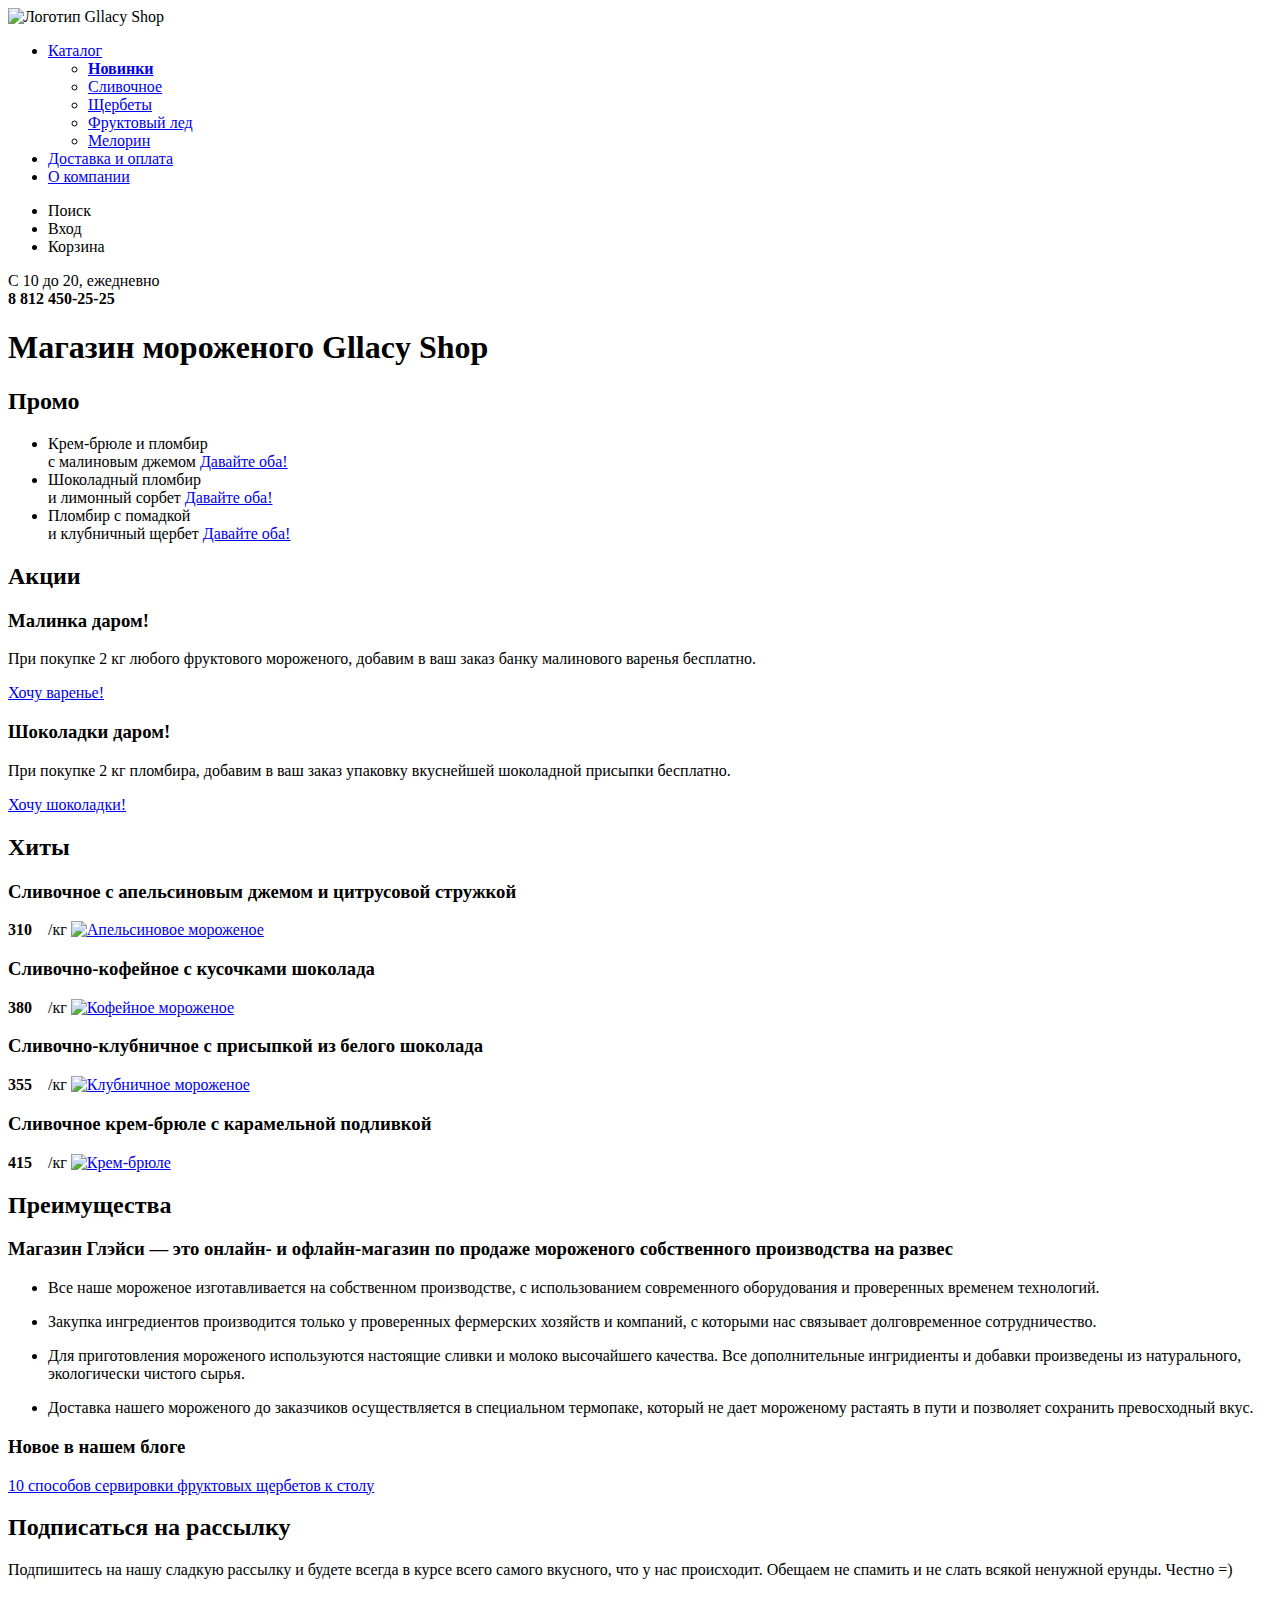
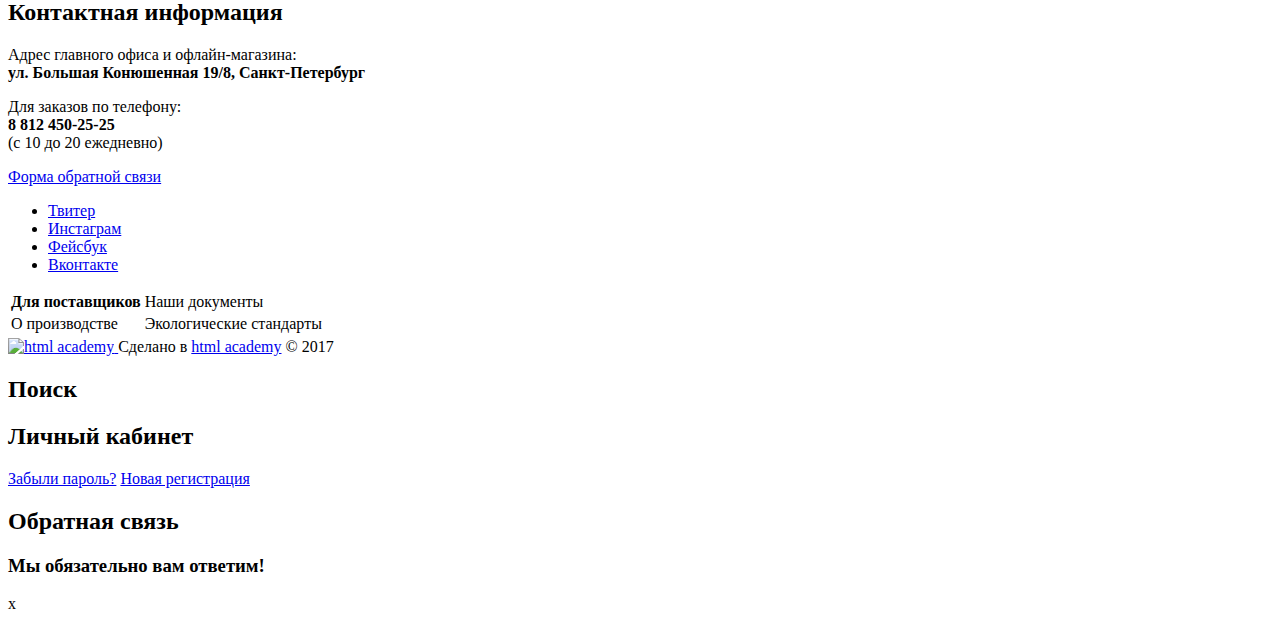
==== index.html @ 1a4eee1f "Выполнена разметка" ====
<!DOCTYPE html>
<html lang="ru">
  <head>
    <meta charset="utf-8">
    <title>Gllacy Shop</title>
  </head>
  <body>
    <header class="page-header">
      <nav class="main-nav">
        <a class="main-header-logo">
          <img src="img/index-logo.svg" width="154" height="64" alt="Логотип Gllacy Shop">
        </a>
        <ul class="site-nav">
          <li>
            <a href="#">Каталог</a>
            <ul class="sub-nav">
              <li><a href="#"><b>Новинки</b></a></li>
              <li><a href="catalog.html">Сливочное</a></li>
              <li><a href="#">Щербеты</a></li>
              <li><a href="#">Фруктовый лед</a></li>
              <li><a href="#">Мелорин</a></li>
            </ul>
          </li>
          <li><a href="#">Доставка и оплата</a></li>
          <li><a href="#">О компании</a></li>
        </ul>
        <ul class="user-nav">
          <li class="btn search-btn">Поиск</li>
          <li class="btn login-btn">Вход</li>
          <li class="btn basket-btn">Корзина</li>
        </ul>
      </nav>
      <p class="header-worktime">
        С 10 до 20, ежедневно<br>
        <b>8 812 450-25-25</b>
      </p>
    </header>

    <main class="container">
      <h1 class="visually-hidden">Магазин мороженого Gllacy Shop</h1>

      <section class="slider">
        <h2 class="visually-hidden">Промо</h2>
        <ul>
          <li>
            Крем-брюле и пломбир<br>
            c малиновым джемом
            <a class="btn" href="#">Давайте оба!</a>
          </li>
          <li>
            Шоколадный пломбир<br>
            и лимонный сорбет
            <a class="btn" href="#">Давайте оба!</a>
          </li>
          <li>
            Пломбир с помадкой<br>
            и клубничный щербет
            <a class="btn" href="#">Давайте оба!</a>
          </li>
        </ul>
      </section>

      <section class="banner"> <!--class="promo"?-->
        <h2 class="visually-hidden">Акции</h2>
        <div class="banner-item">
          <h3>Малинка даром!</h3>
          <p>При покупке 2 кг любого фруктового мороженого, добавим в ваш заказ банку малинового варенья бесплатно.</p>
          <a class="btn" href="#">Хочу варенье!</a>
        </div>
        <div class="banner-item">
          <h3>Шоколадки даром!</h3>
          <p>При покупке 2 кг пломбира, добавим в ваш заказ упаковку вкуснейшей шоколадной присыпки бесплатно.</p>
          <a class="btn" href="#">Хочу шоколадки!</a>
        </div>
      </section>

      <section class="popular">
        <h2 class="visually-hidden">Хиты</h2>
        <div class="popular-item">
          <h3>Сливочное с апельсиновым джемом и цитрусовой стружкой</h3>
          <b>310</b>&nbsp;&nbsp;&nbsp; /кг
          <a href="#">
            <img src="img/orange-ice-cream.svg" width="267" height="267" alt="Апельсиновое мороженое">
          </a>
        </div>
        <div class="popular-item">
          <h3>Сливочно-кофейное с кусочками шоколада</h3>
          <b>380</b>&nbsp;&nbsp;&nbsp; /кг
          <a href="#">
            <img src="img/coffee-ice-cream.svg" width="267" height="267" alt="Кофейное мороженое">
          </a>
        </div>
        <div class="popular-item">
          <h3>Сливочно-клубничное с присыпкой из белого шоколада</h3>
          <b>355</b>&nbsp;&nbsp;&nbsp; /кг
          <a href="#">
            <img src="img/strawberry-ice-cream.svg" width="267" height="267" alt="Клубничное мороженое">
          </a>
        </div>
        <div class="popular-item">
          <h3>Сливочное крем-брюле с карамельной подливкой</h3>
          <b>415</b>&nbsp;&nbsp;&nbsp; /кг
          <a href="#">
            <img src="img/creme-brulee-cream.svg" width="267" height="267" alt="Крем-брюле">
          </a>
        </div>
      </section>

      <section class="features">
        <h2 class="visually-hidden">Преимущества</h2>
        <h3>Магазин Глэйси — это онлайн- и офлайн-магазин по продаже мороженого собственного производства на развес</h3>
        <ul class="features-list">
          <li class="feature-item">
            <p>Все наше мороженое изготавливается на собственном производстве, с использованием современного оборудования и проверенных временем технологий.</p>
          </li>
          <li class="feature-item">
            <p>Закупка ингредиентов производится только у проверенных фермерских хозяйств и компаний, с которыми нас связывает долговременное сотрудничество.</p>
          </li><li class="feature-item">
            <p>Для приготовления мороженого используются настоящие сливки и молоко высочайшего качества. Все дополнительные ингридиенты и добавки произведены из натурального, экологически чистого сырья.</p>
          </li><li class="feature-item">
            <p>Доставка нашего мороженого до заказчиков осуществляется в специальном термопаке, который не дает мороженому растаять в пути и позволяет сохранить превосходный вкус.</p>
          </li>
        </ul>
      </section>

      <article class="news">
        <h3>Новое в нашем блоге</h3>
        <a href="#">10 способов сервировки фруктовых щербетов к столу</a>
      </article>

      <section class="subscription">
        <h2 class="visually-hidden">Подписаться на рассылку</h2>
        <p>Подпишитесь на нашу сладкую рассылку и будете всегда в курсе всего самого вкусного, что у нас происходит. Обещаем не спамить и не слать всякой ненужной ерунды. Честно =)</p>
        <!--form and input-->
      </section>

      <section class="contacts">
        <h2 class="visually-hidden">Контактная информация</h2>
        <p>
          Адрес главного офиса и офлайн-магазина:<br>
          <b>ул. Большая Конюшенная 19/8, Санкт-Петербург</b>
        </p>
        <p>
          Для заказов по телефону:<br>
          <b>8 812 450-25-25</b><br>
          (с 10 до 20 ежедневно)
        </p>
        <a class="btn" href="#">Форма обратной связи</a>
      </section>
    </main>

    <footer class="page-footer">
      <div class="footer-social">
        <ul>
          <li class="social-btn"><a href="#">Твитер</a></li>
          <li class="social-btn"><a href="#">Инстаграм</a></li>
          <li class="social-btn"><a href="#">Фейсбук</a></li>
          <li class="social-btn"><a href="#">Вконтакте</a></li>
        </ul>
      </div>
      <table class="footer-documents">
        <tr>
          <td><b>Для поставщиков</b></td>
          <td>Наши документы</td>
        </tr>
        <tr>
          <td>О производстве</td>
          <td>Экологические стандарты</td>
        <tr>
      </table>
      <div class="footer-copyright">
        <a href="https://htmlacademy.ru/intensive/htmlcss">
          <img alt="html academy" src="img/htmlacademy.png">
        </a>
        Сделано в <a href="https://htmlacademy.ru/intensive/htmlcss">html academy</a> &copy; 2017
      </div>
    </footer>

    <section class="modal modal-search">
      <h2>Поиск</h2>
      <!--input-->
    </section>

    <section class="modal modal-login">
      <h2 class="visually-hidden">Личный кабинет</h2>
      <!--form and input-->
      <a href="#">Забыли пароль?</a>
      <a href="#">Новая регистрация</a>
    </section>

    <section class="modal modal-feedback">
      <h2 class="visually-hidden">Обратная связь</h2>
      <h3>Мы обязательно вам ответим!</h3>
      <!--form and input-->
      <span class="modal-close">x</span>
    </section>

  </body>
</html>
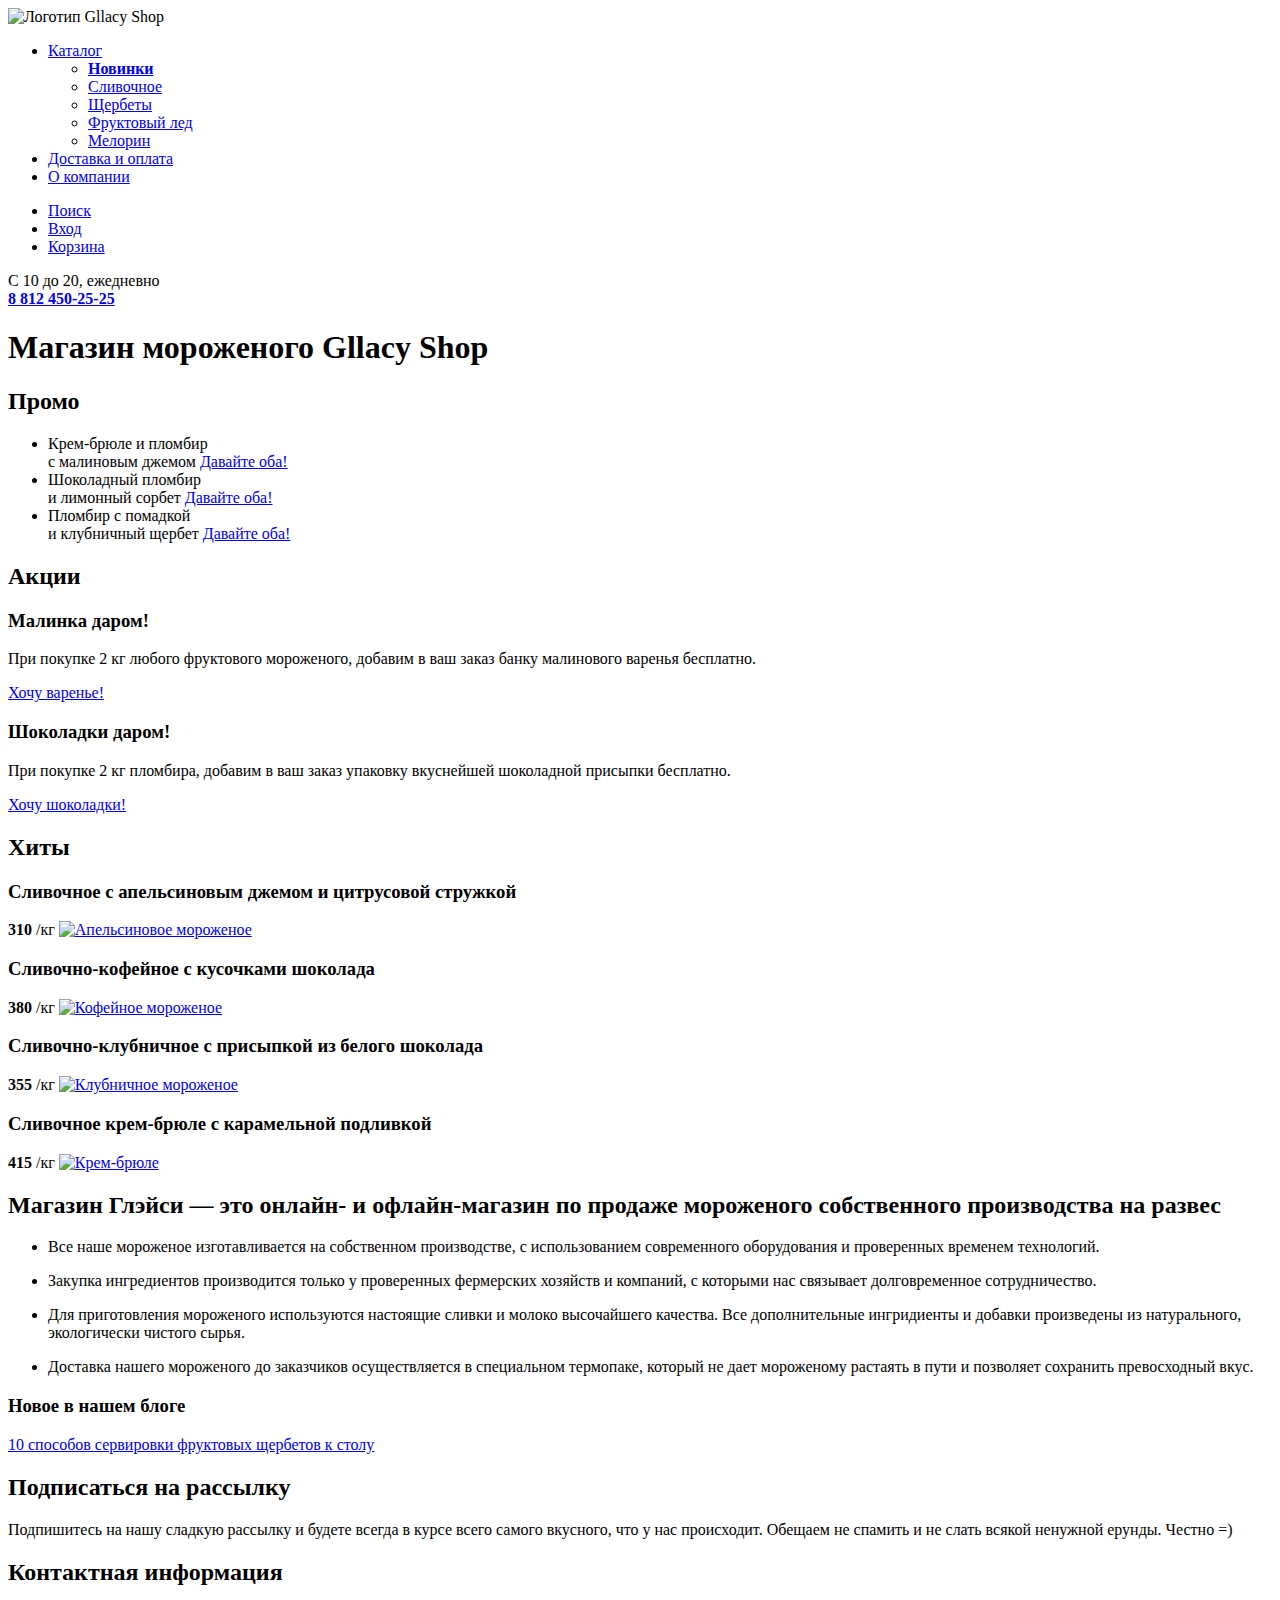
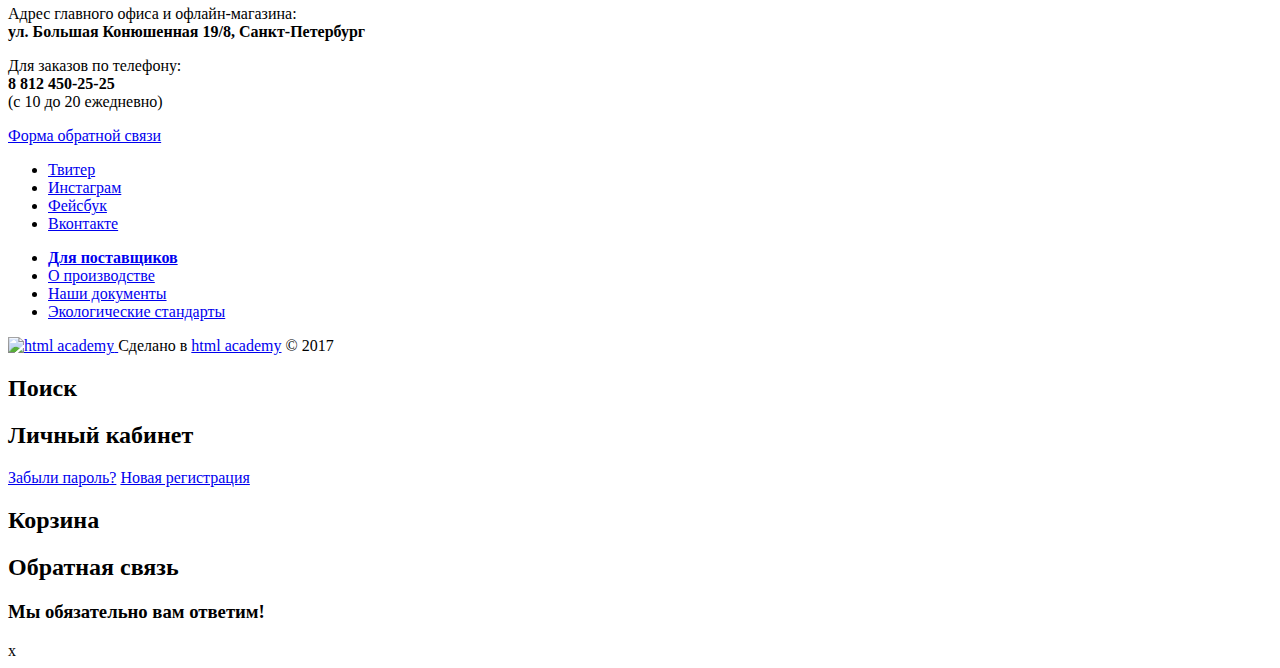
==== commit 95138f8a: "Правки: done" ====
--- a/index.html
+++ b/index.html
@@ -11,7 +11,7 @@
           <img src="img/index-logo.svg" width="154" height="64" alt="Логотип Gllacy Shop">
         </a>
         <ul class="site-nav">
-          <li>
+          <li class="site-nav-item">
             <a href="#">Каталог</a>
             <ul class="sub-nav">
               <li><a href="#"><b>Новинки</b></a></li>
@@ -21,18 +21,28 @@
               <li><a href="#">Мелорин</a></li>
             </ul>
           </li>
-          <li><a href="#">Доставка и оплата</a></li>
-          <li><a href="#">О компании</a></li>
+          <li class="site-nav-item">
+            <a class="deliver-and-pay" href="#">Доставка и оплата</a>
+          </li>
+          <li class="site-nav-item">
+            <a class="about-company" href="#">О компании</a>
+          </li>
         </ul>
         <ul class="user-nav">
-          <li class="btn search-btn">Поиск</li>
-          <li class="btn login-btn">Вход</li>
-          <li class="btn basket-btn">Корзина</li>
+          <li class="btn search-btn">
+            <a href="#">Поиск</a>
+          </li>
+          <li class="btn login-btn">
+            <a href="#">Вход</a>
+          </li>
+          <li class="btn basket-btn">
+            <a href="#">Корзина</a>
+          </li>
         </ul>
       </nav>
       <p class="header-worktime">
         С 10 до 20, ежедневно<br>
-        <b>8 812 450-25-25</b>
+        <a class="phone" href="#"><b>8 812 450-25-25</b></a>
       </p>
     </header>
 
@@ -60,64 +70,67 @@
         </ul>
       </section>
 
-      <section class="banner"> <!--class="promo"?-->
+      <section class="promo">
         <h2 class="visually-hidden">Акции</h2>
-        <div class="banner-item">
+        <section class="promo-item">
           <h3>Малинка даром!</h3>
           <p>При покупке 2 кг любого фруктового мороженого, добавим в ваш заказ банку малинового варенья бесплатно.</p>
           <a class="btn" href="#">Хочу варенье!</a>
-        </div>
-        <div class="banner-item">
+        </section>
+        <section class="promo-item">
           <h3>Шоколадки даром!</h3>
           <p>При покупке 2 кг пломбира, добавим в ваш заказ упаковку вкуснейшей шоколадной присыпки бесплатно.</p>
           <a class="btn" href="#">Хочу шоколадки!</a>
-        </div>
+        </section>
       </section>
 
       <section class="popular">
         <h2 class="visually-hidden">Хиты</h2>
-        <div class="popular-item">
+        <article class="catalog-item">
           <h3>Сливочное с апельсиновым джемом и цитрусовой стружкой</h3>
-          <b>310</b>&nbsp;&nbsp;&nbsp; /кг
+          <b>310</b> /кг
           <a href="#">
             <img src="img/orange-ice-cream.svg" width="267" height="267" alt="Апельсиновое мороженое">
           </a>
-        </div>
-        <div class="popular-item">
+        </article>
+        <article class="catalog-item">
           <h3>Сливочно-кофейное с кусочками шоколада</h3>
-          <b>380</b>&nbsp;&nbsp;&nbsp; /кг
+          <b>380</b> /кг
           <a href="#">
             <img src="img/coffee-ice-cream.svg" width="267" height="267" alt="Кофейное мороженое">
           </a>
-        </div>
-        <div class="popular-item">
+        </article>
+        <article class="catalog-item">
           <h3>Сливочно-клубничное с присыпкой из белого шоколада</h3>
-          <b>355</b>&nbsp;&nbsp;&nbsp; /кг
+          <b>355</b> /кг
           <a href="#">
             <img src="img/strawberry-ice-cream.svg" width="267" height="267" alt="Клубничное мороженое">
           </a>
-        </div>
-        <div class="popular-item">
+        </article>
+        <article class="catalog-item">
           <h3>Сливочное крем-брюле с карамельной подливкой</h3>
-          <b>415</b>&nbsp;&nbsp;&nbsp; /кг
+          <b>415</b> /кг
           <a href="#">
             <img src="img/creme-brulee-cream.svg" width="267" height="267" alt="Крем-брюле">
           </a>
-        </div>
+        </article>
       </section>
 
       <section class="features">
-        <h2 class="visually-hidden">Преимущества</h2>
-        <h3>Магазин Глэйси — это онлайн- и офлайн-магазин по продаже мороженого собственного производства на развес</h3>
+        <h2>
+          Магазин Глэйси — это онлайн- и офлайн-магазин по продаже мороженого собственного производства на развес
+        </h2>
         <ul class="features-list">
           <li class="feature-item">
             <p>Все наше мороженое изготавливается на собственном производстве, с использованием современного оборудования и проверенных временем технологий.</p>
           </li>
           <li class="feature-item">
             <p>Закупка ингредиентов производится только у проверенных фермерских хозяйств и компаний, с которыми нас связывает долговременное сотрудничество.</p>
-          </li><li class="feature-item">
+          </li>
+          <li class="feature-item">
             <p>Для приготовления мороженого используются настоящие сливки и молоко высочайшего качества. Все дополнительные ингридиенты и добавки произведены из натурального, экологически чистого сырья.</p>
-          </li><li class="feature-item">
+          </li>
+          <li class="feature-item">
             <p>Доставка нашего мороженого до заказчиков осуществляется в специальном термопаке, который не дает мороженому растаять в пути и позволяет сохранить превосходный вкус.</p>
           </li>
         </ul>
@@ -150,24 +163,22 @@
     </main>
 
     <footer class="page-footer">
-      <div class="footer-social">
-        <ul>
-          <li class="social-btn"><a href="#">Твитер</a></li>
-          <li class="social-btn"><a href="#">Инстаграм</a></li>
-          <li class="social-btn"><a href="#">Фейсбук</a></li>
-          <li class="social-btn"><a href="#">Вконтакте</a></li>
-        </ul>
-      </div>
-      <table class="footer-documents">
-        <tr>
-          <td><b>Для поставщиков</b></td>
-          <td>Наши документы</td>
-        </tr>
-        <tr>
-          <td>О производстве</td>
-          <td>Экологические стандарты</td>
-        <tr>
-      </table>
+      <ul class="footer-social">
+        <li class="social-btn"><a href="#">Твитер</a></li>
+        <li class="social-btn"><a href="#">Инстаграм</a></li>
+        <li class="social-btn"><a href="#">Фейсбук</a></li>
+        <li class="social-btn"><a href="#">Вконтакте</a></li>
+      </ul>
+
+      <ul class="footer-doc">
+        <li class="doc-item">
+          <a href="#"><b>Для поставщиков</b></a>
+        </li>
+        <li class="doc-item"><a href="#">О производстве</a></li>
+        <li class="doc-item"><a href="#">Наши документы</a></li>
+        <li class="doc-item"><a href="#">Экологические стандарты</a></li>
+      </ul>
+      
       <div class="footer-copyright">
         <a href="https://htmlacademy.ru/intensive/htmlcss">
           <img alt="html academy" src="img/htmlacademy.png">
@@ -188,6 +199,11 @@
       <a href="#">Новая регистрация</a>
     </section>
 
+    <section class="modal modal-basket">
+      <h2 class="visually-hidden">Корзина</h2>
+      <!--form-->
+    </section>
+
     <section class="modal modal-feedback">
       <h2 class="visually-hidden">Обратная связь</h2>
       <h3>Мы обязательно вам ответим!</h3>
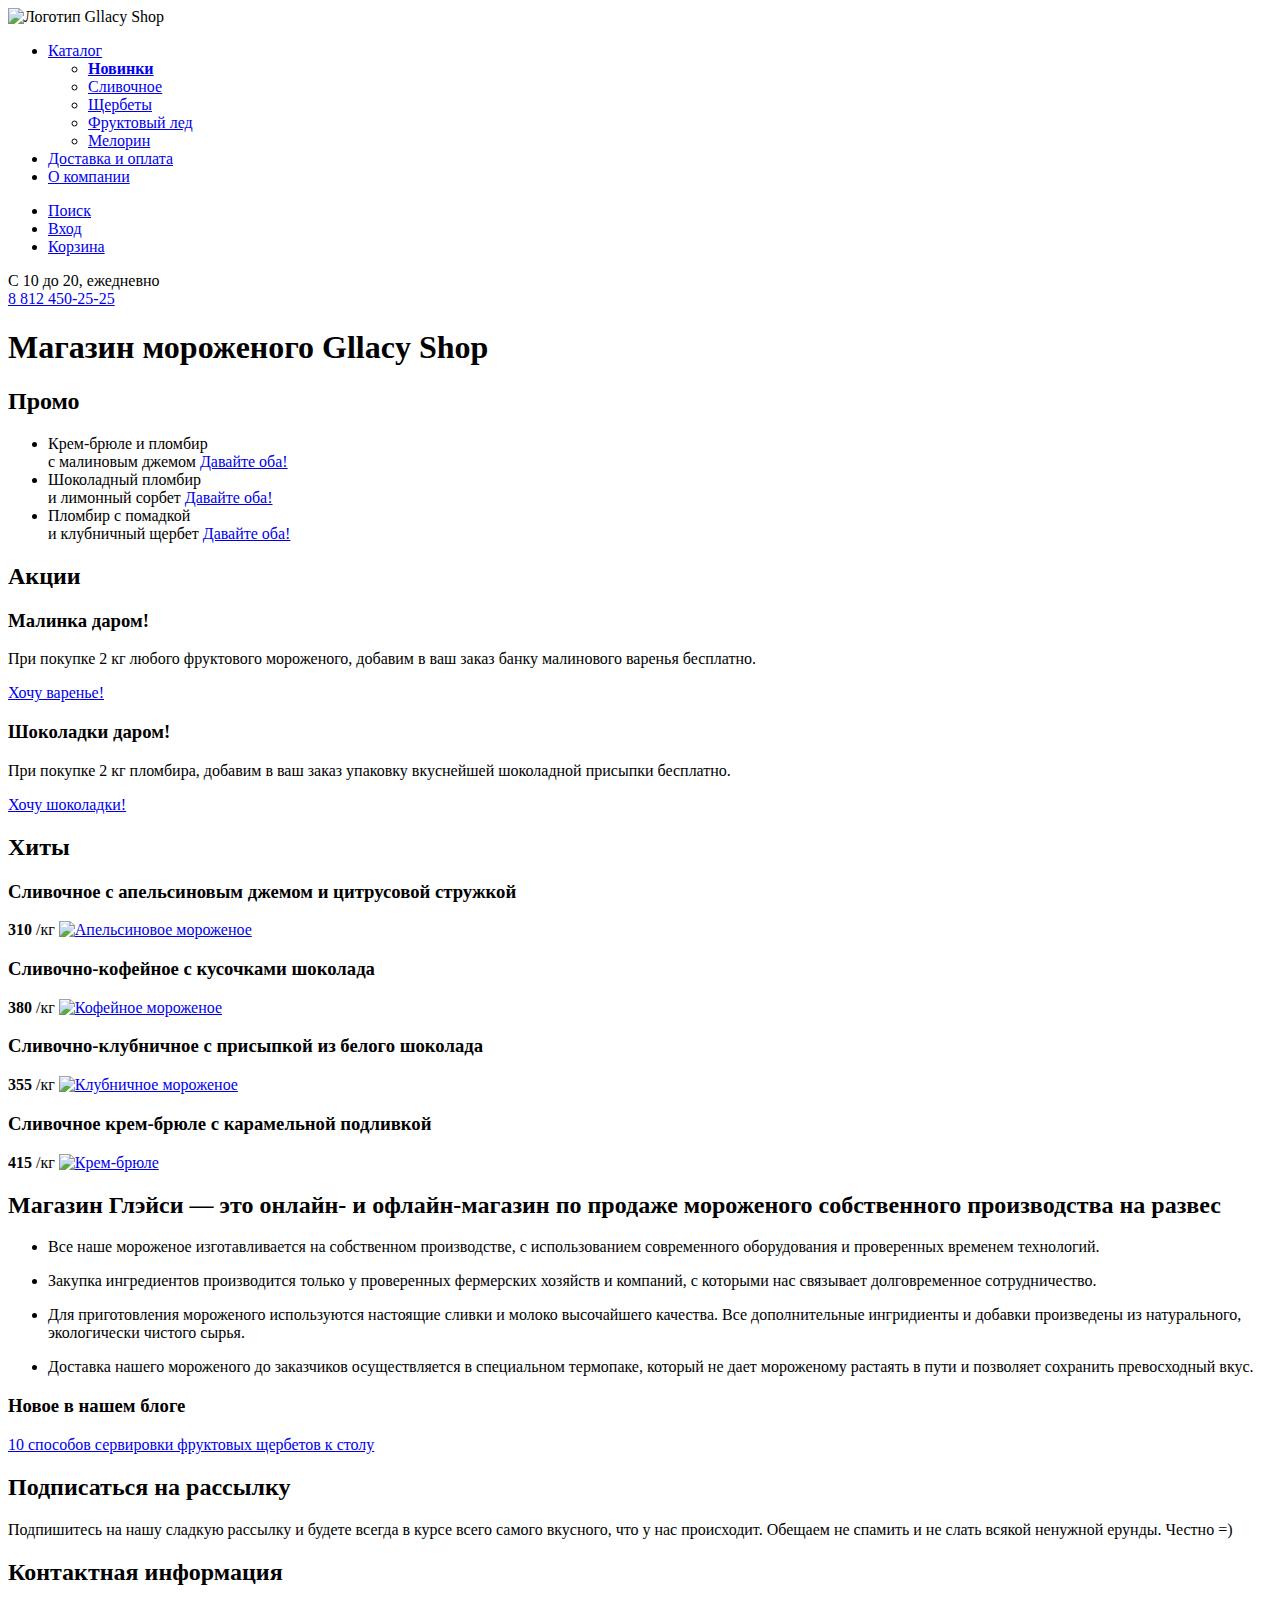
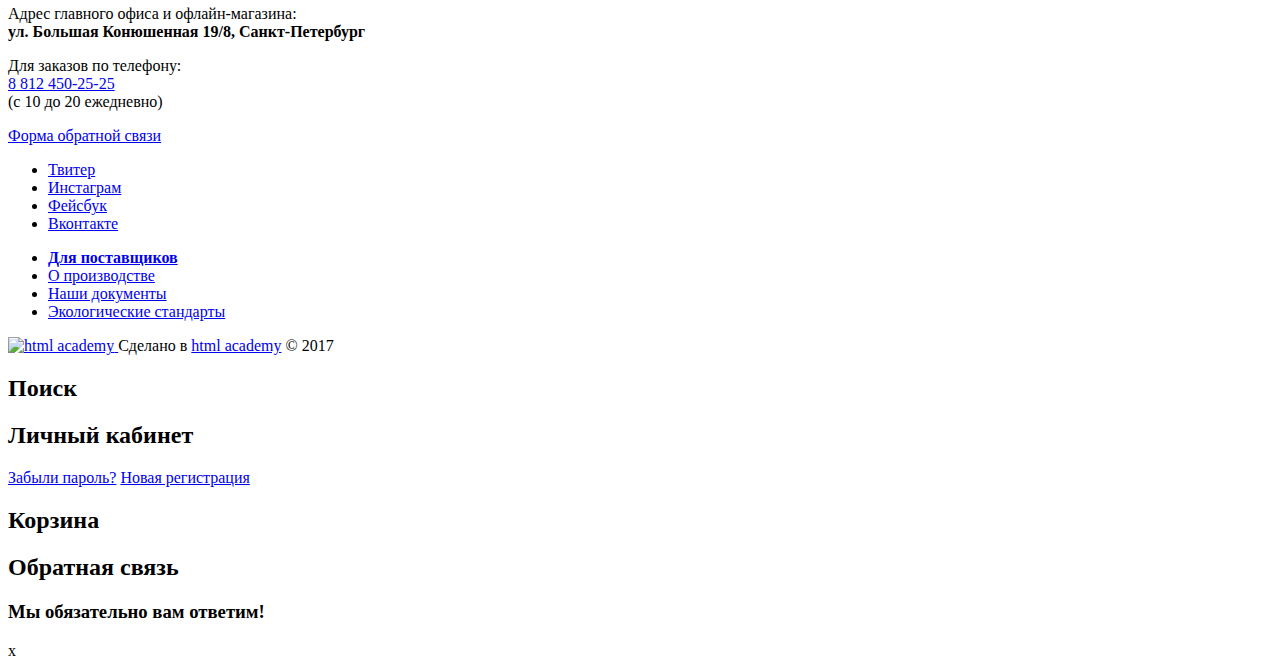
==== commit f7466bfd: "Добавлены классы и переносы" ====
--- a/index.html
+++ b/index.html
@@ -12,37 +12,47 @@
         </a>
         <ul class="site-nav">
           <li class="site-nav-item">
-            <a href="#">Каталог</a>
+            <a class="site-nav-link" href="#">Каталог</a>
             <ul class="sub-nav">
-              <li><a href="#"><b>Новинки</b></a></li>
-              <li><a href="catalog.html">Сливочное</a></li>
-              <li><a href="#">Щербеты</a></li>
-              <li><a href="#">Фруктовый лед</a></li>
-              <li><a href="#">Мелорин</a></li>
+              <li class="sub-nav-item">
+                <a class="sub-nav-link" href="#"><b>Новинки</b></a>
+              </li>
+              <li class="sub-nav-item">
+                <a class="sub-nav-link" href="catalog.html">Сливочное</a>
+              </li>
+              <li class="sub-nav-item">
+                <a class="sub-nav-link" href="#">Щербеты</a>
+              </li>
+              <li class="sub-nav-item">
+                <a class="sub-nav-link" href="#">Фруктовый лед</a>
+              </li>
+              <li class="sub-nav-item">
+                <a class="sub-nav-link" href="#">Мелорин</a>
+              </li>
             </ul>
           </li>
           <li class="site-nav-item">
-            <a class="deliver-and-pay" href="#">Доставка и оплата</a>
+            <a class="site-nav-link" href="#">Доставка и оплата</a>
           </li>
           <li class="site-nav-item">
-            <a class="about-company" href="#">О компании</a>
+            <a class="site-nav-link" href="#">О компании</a>
           </li>
         </ul>
         <ul class="user-nav">
           <li class="btn search-btn">
-            <a href="#">Поиск</a>
+            <a class="user-nav-link" href="#">Поиск</a>
           </li>
           <li class="btn login-btn">
-            <a href="#">Вход</a>
+            <a class="user-nav-link" href="#">Вход</a>
           </li>
           <li class="btn basket-btn">
-            <a href="#">Корзина</a>
+            <a class="user-nav-link" href="#">Корзина</a>
           </li>
         </ul>
       </nav>
       <p class="header-worktime">
         С 10 до 20, ежедневно<br>
-        <a class="phone" href="#"><b>8 812 450-25-25</b></a>
+        <a class="phone" href="tel:+781245502525">8 812 450-25-25</a>
       </p>
     </header>
 
@@ -51,18 +61,18 @@
 
       <section class="slider">
         <h2 class="visually-hidden">Промо</h2>
-        <ul>
-          <li>
+        <ul class="slider-carousel">
+          <li class="slider-item">
             Крем-брюле и пломбир<br>
             c малиновым джемом
             <a class="btn" href="#">Давайте оба!</a>
           </li>
-          <li>
+          <li class="slider-item">
             Шоколадный пломбир<br>
             и лимонный сорбет
             <a class="btn" href="#">Давайте оба!</a>
           </li>
-          <li>
+          <li class="slider-item">
             Пломбир с помадкой<br>
             и клубничный щербет
             <a class="btn" href="#">Давайте оба!</a>
@@ -71,7 +81,7 @@
       </section>
 
       <section class="promo">
-        <h2 class="visually-hidden">Акции</h2>
+        <h2 class="visually-hidden">Акции</h2> <!--Оставила, т.к. валидатор выдаёт предупреждение об отсутствии заголовка-->
         <section class="promo-item">
           <h3>Малинка даром!</h3>
           <p>При покупке 2 кг любого фруктового мороженого, добавим в ваш заказ банку малинового варенья бесплатно.</p>
@@ -89,28 +99,28 @@
         <article class="catalog-item">
           <h3>Сливочное с апельсиновым джемом и цитрусовой стружкой</h3>
           <b>310</b> /кг
-          <a href="#">
+          <a class="catalog-img" href="#">
             <img src="img/orange-ice-cream.svg" width="267" height="267" alt="Апельсиновое мороженое">
           </a>
         </article>
         <article class="catalog-item">
           <h3>Сливочно-кофейное с кусочками шоколада</h3>
           <b>380</b> /кг
-          <a href="#">
+          <a class="catalog-img" href="#">
             <img src="img/coffee-ice-cream.svg" width="267" height="267" alt="Кофейное мороженое">
           </a>
         </article>
         <article class="catalog-item">
           <h3>Сливочно-клубничное с присыпкой из белого шоколада</h3>
           <b>355</b> /кг
-          <a href="#">
+          <a class="catalog-img" href="#">
             <img src="img/strawberry-ice-cream.svg" width="267" height="267" alt="Клубничное мороженое">
           </a>
         </article>
         <article class="catalog-item">
           <h3>Сливочное крем-брюле с карамельной подливкой</h3>
           <b>415</b> /кг
-          <a href="#">
+          <a class="catalog-img" href="#">
             <img src="img/creme-brulee-cream.svg" width="267" height="267" alt="Крем-брюле">
           </a>
         </article>
@@ -138,7 +148,7 @@
 
       <article class="news">
         <h3>Новое в нашем блоге</h3>
-        <a href="#">10 способов сервировки фруктовых щербетов к столу</a>
+        <a class="news-link" href="#">10 способов сервировки фруктовых щербетов к столу</a>
       </article>
 
       <section class="subscription">
@@ -155,7 +165,7 @@
         </p>
         <p>
           Для заказов по телефону:<br>
-          <b>8 812 450-25-25</b><br>
+          <a class="phone" href="tel:+781245502525">8 812 450-25-25</a><br> <!--Такой же класс, как и у телефона в шапке?-->
           (с 10 до 20 ежедневно)
         </p>
         <a class="btn" href="#">Форма обратной связи</a>
@@ -164,23 +174,37 @@
 
     <footer class="page-footer">
       <ul class="footer-social">
-        <li class="social-btn"><a href="#">Твитер</a></li>
-        <li class="social-btn"><a href="#">Инстаграм</a></li>
-        <li class="social-btn"><a href="#">Фейсбук</a></li>
-        <li class="social-btn"><a href="#">Вконтакте</a></li>
+        <li class="social-btn">
+          <a class="social-link" href="#">Твитер</a>
+        </li>
+        <li class="social-btn">
+          <a class="social-link" href="#">Инстаграм</a>
+        </li>
+        <li class="social-btn">
+          <a class="social-link" href="#">Фейсбук</a>
+        </li>
+        <li class="social-btn">
+          <a class="social-link" href="#">Вконтакте</a>
+        </li>
       </ul>
 
       <ul class="footer-doc">
         <li class="doc-item">
-          <a href="#"><b>Для поставщиков</b></a>
-        </li>
-        <li class="doc-item"><a href="#">О производстве</a></li>
-        <li class="doc-item"><a href="#">Наши документы</a></li>
-        <li class="doc-item"><a href="#">Экологические стандарты</a></li>
+          <a class="doc-link" href="#"><b>Для поставщиков</b></a>
+        </li>
+        <li class="doc-item">
+          <a class="doc-link" href="#">О производстве</a>
+        </li>
+        <li class="doc-item">
+          <a class="doc-link" href="#">Наши документы</a>
+        </li>
+        <li class="doc-item">
+          <a class="doc-link" href="#">Экологические стандарты</a>
+        </li>
       </ul>
       
       <div class="footer-copyright">
-        <a href="https://htmlacademy.ru/intensive/htmlcss">
+        <a class="copyright-logo" href="https://htmlacademy.ru/intensive/htmlcss">
           <img alt="html academy" src="img/htmlacademy.png">
         </a>
         Сделано в <a href="https://htmlacademy.ru/intensive/htmlcss">html academy</a> &copy; 2017
@@ -195,8 +219,8 @@
     <section class="modal modal-login">
       <h2 class="visually-hidden">Личный кабинет</h2>
       <!--form and input-->
-      <a href="#">Забыли пароль?</a>
-      <a href="#">Новая регистрация</a>
+      <a class="login-link" href="#">Забыли пароль?</a>
+      <a class="login-link" href="#">Новая регистрация</a>
     </section>
 
     <section class="modal modal-basket">
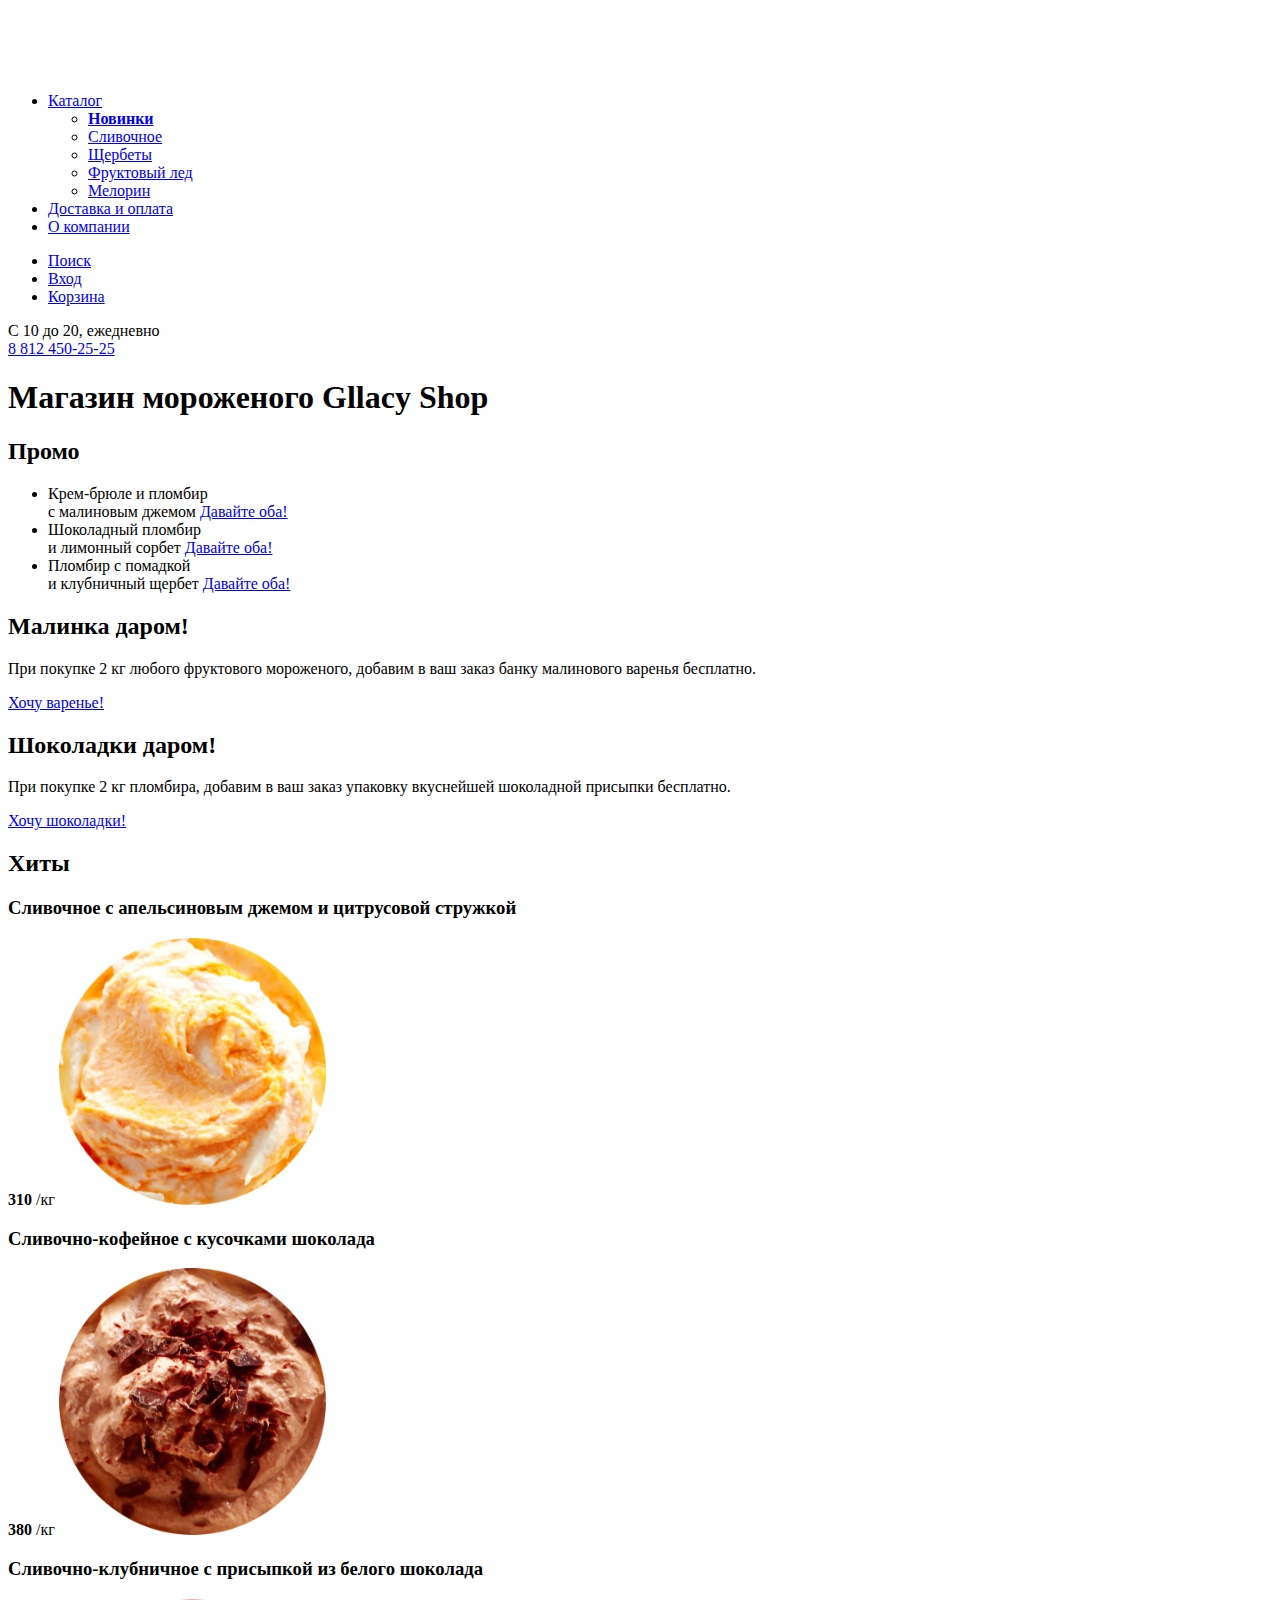
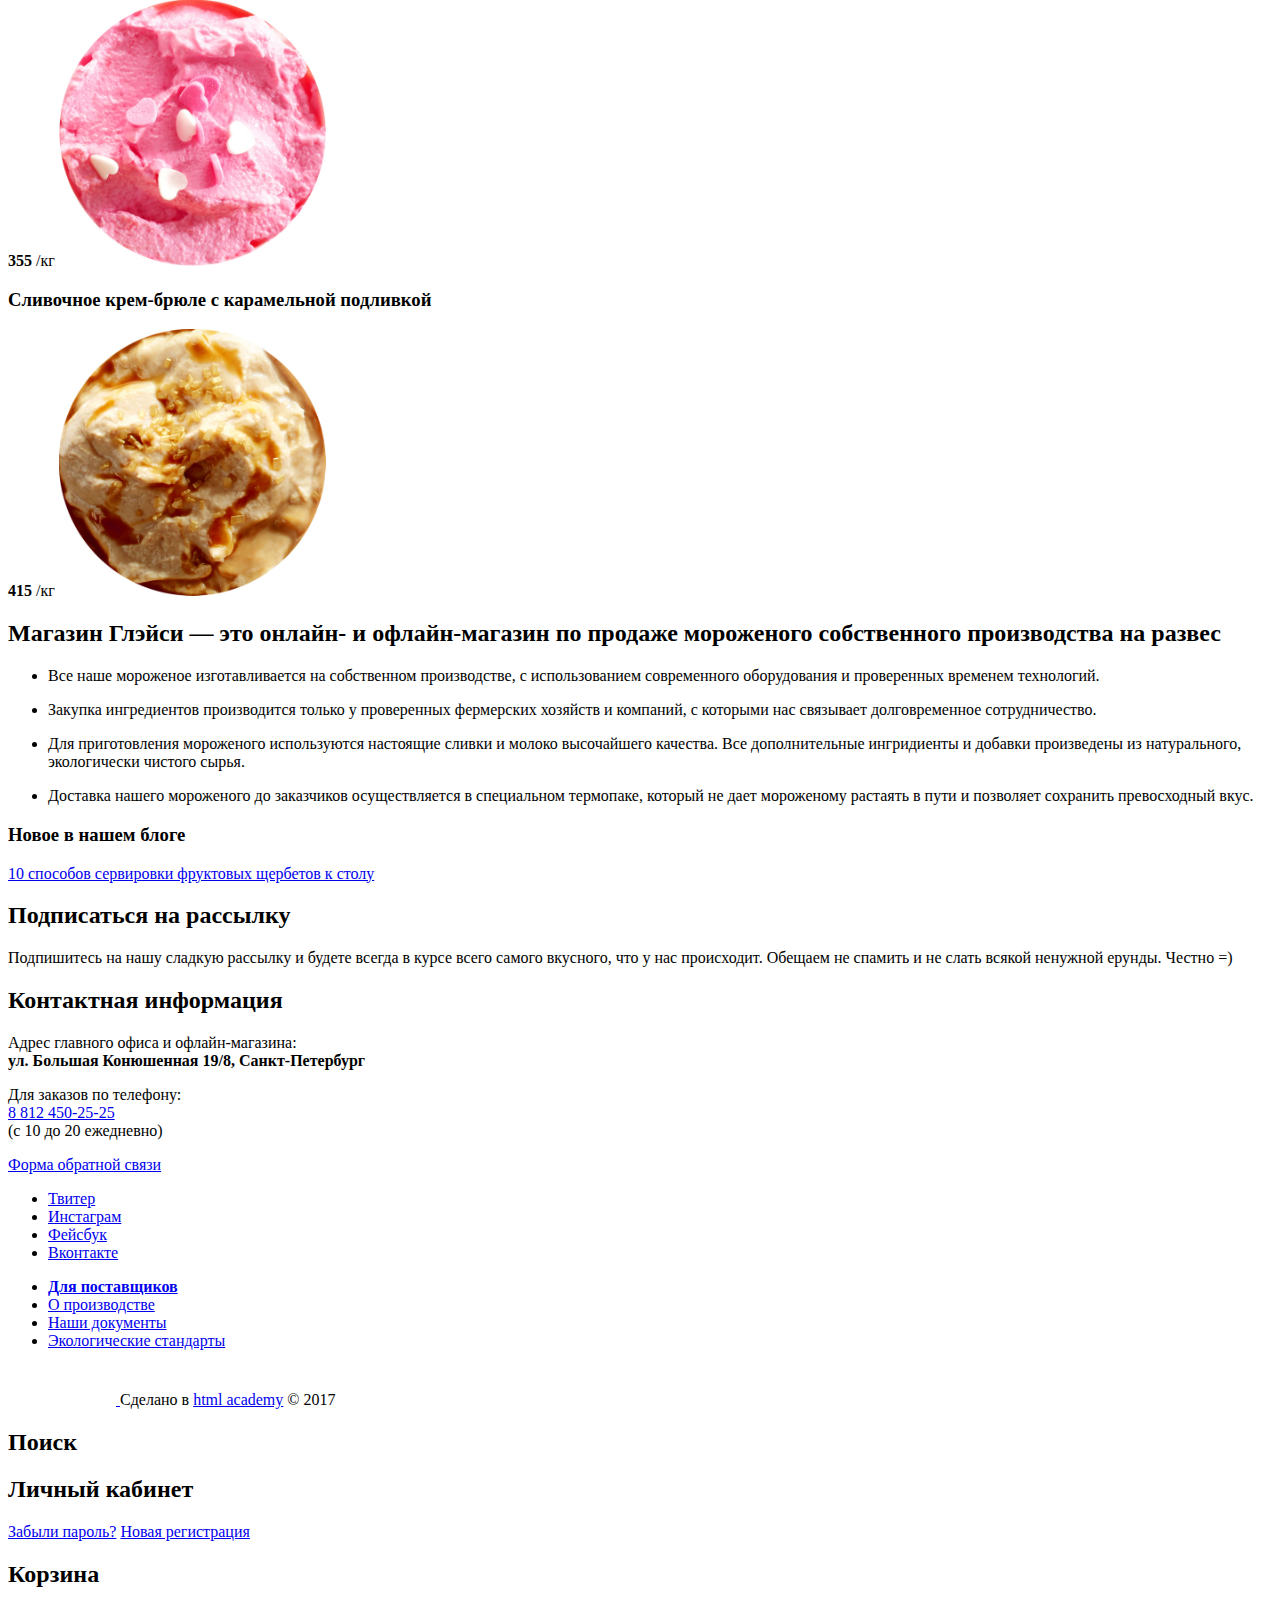
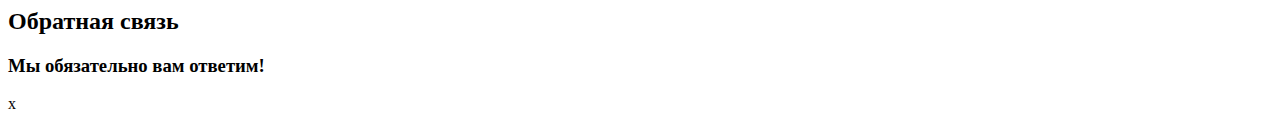
==== commit 49fcdc3f: "Добавлены изображения" ====
--- a/index.html
+++ b/index.html
@@ -40,13 +40,13 @@
         </ul>
         <ul class="user-nav">
           <li class="btn search-btn">
-            <a class="user-nav-link" href="#">Поиск</a>
+            <a class="user-nav-link" href="#">Поиск</a> <!--search.svg-->
           </li>
           <li class="btn login-btn">
-            <a class="user-nav-link" href="#">Вход</a>
+            <a class="user-nav-link" href="#">Вход</a> <!--login.svg-->
           </li>
           <li class="btn basket-btn">
-            <a class="user-nav-link" href="#">Корзина</a>
+            <a class="user-nav-link" href="#">Корзина</a> <!--basket.svg basket-full.svg-->
           </li>
         </ul>
       </nav>
@@ -63,17 +63,17 @@
         <h2 class="visually-hidden">Промо</h2>
         <ul class="slider-carousel">
           <li class="slider-item">
-            Крем-брюле и пломбир<br>
+            Крем-брюле и пломбир<br> <!--slider-1.jpg-->
             c малиновым джемом
             <a class="btn" href="#">Давайте оба!</a>
           </li>
           <li class="slider-item">
-            Шоколадный пломбир<br>
+            Шоколадный пломбир<br> <!--slider-2.jpg-->
             и лимонный сорбет
             <a class="btn" href="#">Давайте оба!</a>
           </li>
           <li class="slider-item">
-            Пломбир с помадкой<br>
+            Пломбир с помадкой<br> <!--slider-3.jpg-->
             и клубничный щербет
             <a class="btn" href="#">Давайте оба!</a>
           </li>
@@ -81,52 +81,53 @@
       </section>
 
       <section class="promo">
-        <h2 class="visually-hidden">Акции</h2> <!--Оставила, т.к. валидатор выдаёт предупреждение об отсутствии заголовка-->
-        <section class="promo-item">
-          <h3>Малинка даром!</h3>
+        <div class="promo-item">
+          <h2>Малинка даром!</h2> <!--promo-raspberry.jpg-->
           <p>При покупке 2 кг любого фруктового мороженого, добавим в ваш заказ банку малинового варенья бесплатно.</p>
           <a class="btn" href="#">Хочу варенье!</a>
-        </section>
-        <section class="promo-item">
-          <h3>Шоколадки даром!</h3>
+        </div>
+        <div class="promo-item">
+          <h2>Шоколадки даром!</h2> <!--promo-chocolate.jpg-->
           <p>При покупке 2 кг пломбира, добавим в ваш заказ упаковку вкуснейшей шоколадной присыпки бесплатно.</p>
           <a class="btn" href="#">Хочу шоколадки!</a>
-        </section>
+        </div>
       </section>
 
       <section class="popular">
+        <!--hit.svg P.svg-->
         <h2 class="visually-hidden">Хиты</h2>
         <article class="catalog-item">
           <h3>Сливочное с апельсиновым джемом и цитрусовой стружкой</h3>
           <b>310</b> /кг
           <a class="catalog-img" href="#">
-            <img src="img/orange-ice-cream.svg" width="267" height="267" alt="Апельсиновое мороженое">
+            <img src="img/orange-ice-cream.jpg" width="267" height="267" alt="Апельсиновое мороженое">
           </a>
         </article>
         <article class="catalog-item">
           <h3>Сливочно-кофейное с кусочками шоколада</h3>
           <b>380</b> /кг
           <a class="catalog-img" href="#">
-            <img src="img/coffee-ice-cream.svg" width="267" height="267" alt="Кофейное мороженое">
+            <img src="img/coffee-ice-cream.jpg" width="267" height="267" alt="Кофейное мороженое">
           </a>
         </article>
         <article class="catalog-item">
           <h3>Сливочно-клубничное с присыпкой из белого шоколада</h3>
           <b>355</b> /кг
           <a class="catalog-img" href="#">
-            <img src="img/strawberry-ice-cream.svg" width="267" height="267" alt="Клубничное мороженое">
+            <img src="img/strawberry-ice-cream.jpg" width="267" height="267" alt="Клубничное мороженое">
           </a>
         </article>
         <article class="catalog-item">
           <h3>Сливочное крем-брюле с карамельной подливкой</h3>
           <b>415</b> /кг
           <a class="catalog-img" href="#">
-            <img src="img/creme-brulee-cream.svg" width="267" height="267" alt="Крем-брюле">
+            <img src="img/creme-brulee-cream.jpg" width="267" height="267" alt="Крем-брюле">
           </a>
         </article>
       </section>
 
       <section class="features">
+        <!--waffle.jpg ice-cream.svg leaf.svg moo.svg therm.svg-->
         <h2>
           Магазин Глэйси — это онлайн- и офлайн-магазин по продаже мороженого собственного производства на развес
         </h2>
@@ -147,7 +148,7 @@
       </section>
 
       <article class="news">
-        <h3>Новое в нашем блоге</h3>
+        <h3>Новое в нашем блоге</h3> <!--article-ice-cream.jpg-->
         <a class="news-link" href="#">10 способов сервировки фруктовых щербетов к столу</a>
       </article>
 
@@ -157,7 +158,7 @@
         <!--form and input-->
       </section>
 
-      <section class="contacts">
+      <section class="contacts"> <!--map-with-pin.png pin-ice-cream.svg-->
         <h2 class="visually-hidden">Контактная информация</h2>
         <p>
           Адрес главного офиса и офлайн-магазина:<br>
@@ -173,7 +174,7 @@
     </main>
 
     <footer class="page-footer">
-      <ul class="footer-social">
+      <ul class="footer-social"> <!--tw.svg insta.svg fb.svg vk.svg-->
         <li class="social-btn">
           <a class="social-link" href="#">Твитер</a>
         </li>
@@ -188,7 +189,7 @@
         </li>
       </ul>
 
-      <ul class="footer-doc">
+      <ul class="footer-doc"> <!--heart.svg-->
         <li class="doc-item">
           <a class="doc-link" href="#"><b>Для поставщиков</b></a>
         </li>
@@ -205,7 +206,7 @@
       
       <div class="footer-copyright">
         <a class="copyright-logo" href="https://htmlacademy.ru/intensive/htmlcss">
-          <img alt="html academy" src="img/htmlacademy.png">
+          <img alt="html academy" src="img/htmlacademy.svg" width="108" height="39">
         </a>
         Сделано в <a href="https://htmlacademy.ru/intensive/htmlcss">html academy</a> &copy; 2017
       </div>
@@ -226,13 +227,14 @@
     <section class="modal modal-basket">
       <h2 class="visually-hidden">Корзина</h2>
       <!--form-->
+      <!--X.svg-->
     </section>
 
     <section class="modal modal-feedback">
       <h2 class="visually-hidden">Обратная связь</h2>
       <h3>Мы обязательно вам ответим!</h3>
       <!--form and input-->
-      <span class="modal-close">x</span>
+      <span class="modal-close">x</span> <!--X-big.svg-->
     </section>
 
   </body>
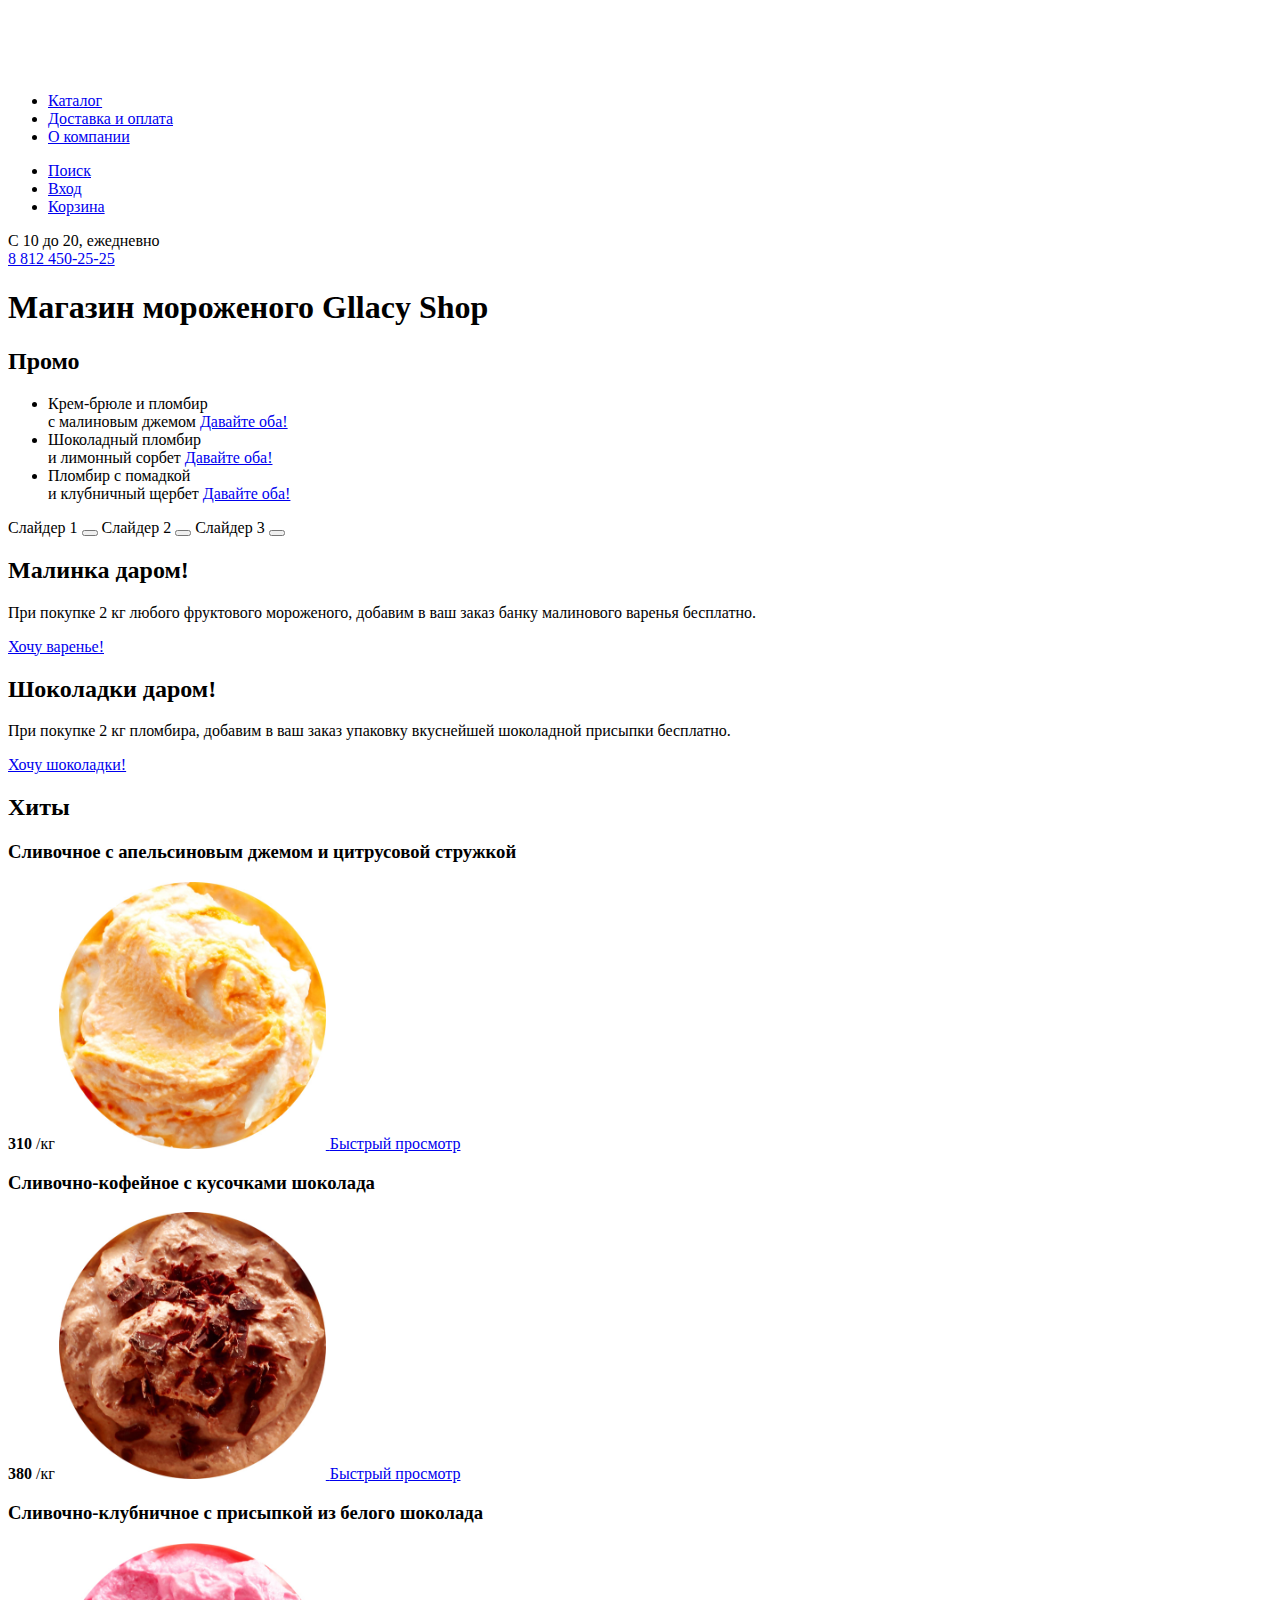
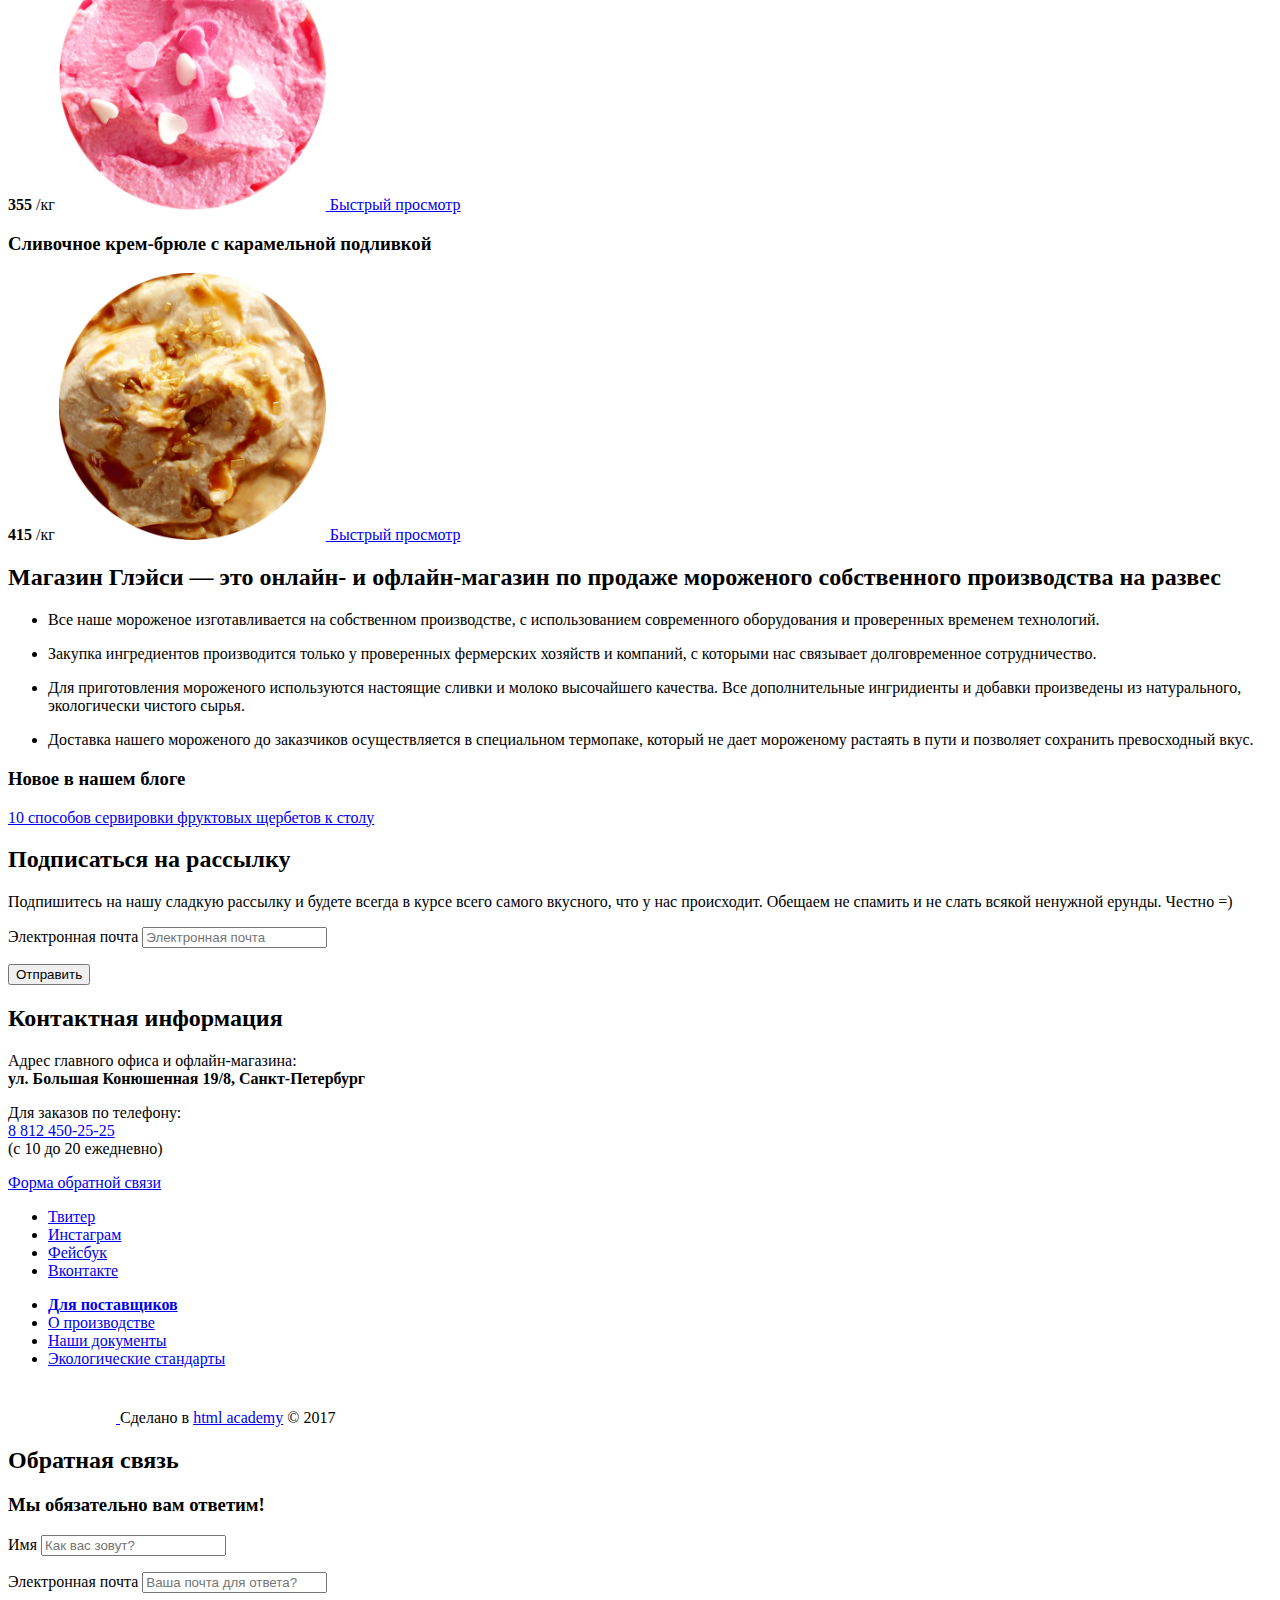
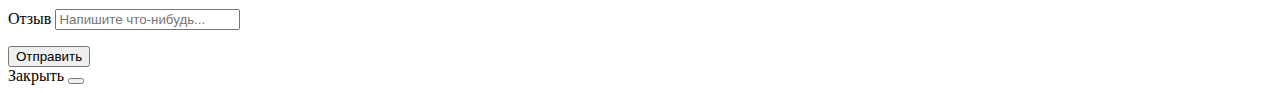
==== commit ae85035f: "Добавлены формы" ====
--- a/index.html
+++ b/index.html
@@ -3,6 +3,7 @@
   <head>
     <meta charset="utf-8">
     <title>Gllacy Shop</title>
+    <link rel="stylesheet" href="css/style.css">
   </head>
   <body>
     <header class="page-header">
@@ -40,13 +41,92 @@
         </ul>
         <ul class="user-nav">
           <li class="btn search-btn">
-            <a class="user-nav-link" href="#">Поиск</a> <!--search.svg-->
+            <a class="user-nav-link" href="search.html">Поиск</a> <!--Нужен тут адрес?-->
+            <!--search.svg-->
+            <section class="form form-search">
+              <h2 class="visually-hidden">Поиск</h2> <!--Нужен этот заголовок теперь?-->
+              <form class="search-form" action="https://echo.htmlacademy.ru" method="post">
+                <label class="visually-hidden" for="search-form">Что ищем?</label>
+                <input class="search-input" id="search-form" type="search" placeholder="Что ищем?">
+                <!--Нужна тут скрытая кнопка или работа формы по enter тоже подойдёт?-->
+                <button class="visually-hidden" type="submit">Искать</button> 
+              </form>
+            </section>
           </li>
           <li class="btn login-btn">
-            <a class="user-nav-link" href="#">Вход</a> <!--login.svg-->
+            <a class="user-nav-link" href="login.html">Вход</a> <!--Нужен тут адрес?-->
+            <!--login.svg-->
+            <section class="form form-login">
+              <h2 class="visually-hidden">Личный кабинет</h2>
+              <form class="login-form" action="https://echo.htmlacademy.ru" method="post">
+                <p>
+                  <label class="visually-hidden" for="userlogin">Электронная почта</label>
+                  <input class="login-input" id="userlogin" type="email" placeholder="Электронная почта" required>
+                </p>
+                <p>                      
+                  <label class="visually-hidden" for="userpassword">Пароль</label>
+                  <input class="login-input" id="userpassword" type="password" placeholder="Пароль" required>
+                </p>
+                <button class="btn" type="submit">Войти</button>
+                <a class="login-link" href="#">Забыли пароль?</a>
+                <a class="login-link" href="#">Новая регистрация</a>
+              </form> 
+            </section>
           </li>
           <li class="btn basket-btn">
-            <a class="user-nav-link" href="#">Корзина</a> <!--basket.svg basket-full.svg-->
+            <a class="user-nav-link" href="basket.html">Корзина</a> <!--Нужен тут адрес?-->
+            <!--basket.svg basket-full.svg-->
+            <section class="form form-basket">
+              <h2 class="visually-hidden">Корзина</h2>
+              <table class="basket-table">
+                <tr>
+                  <td>
+                    <label class="visually-hidden" for="basket-delete-button">Удалить</label>
+                    <button class="basket-delete" id="basket-delete-button" type="button"></button>
+                    <!--X.svg-->
+                  </td>
+                  <td>          
+                    <a class="basket-goods" href="#">
+                      <img src="img/basket-goods-1.jpg" width="33" height="33" alt="Товар 1">
+                    </a>
+                  </td>
+                  <td>
+                    Пломбир с апельсиновым джемом
+                  </td>
+                  <td>
+                    1,5 кг х<span class="basket-price"> 200 руб.</span>
+                  </td>
+                  <td>
+                    300 руб
+                  </td>
+                </tr>
+                <tr>
+                  <td>
+                    <label class="visually-hidden" for="basket-delete-button">Удалить</label>
+                    <button class="basket-delete" id="basket-delete-button" type="button"></button>
+                    <!--X.svg-->
+                  </td>
+                  <td>          
+                    <a class="basket-goods" href="#">
+                      <img src="img/basket-goods-2.jpg" width="33" height="33" alt="Товар 1">
+                    </a>
+                  </td>
+                  <td>
+                    Клубничный пломбир с присыпкой из белого шоколада
+                  </td>
+                  <td>
+                    1,5 кг х<span class="basket-price"> 300 руб.</span>
+                  </td>
+                  <td>
+                    450 руб
+                  </td>
+                </tr>
+              </table>
+              <b>Итого: 750 рублей</b>
+              <p>
+                <button class="btn" type="button">Оформить заказ</button>
+              </p>
+            </section>
           </li>
         </ul>
       </nav>
@@ -78,6 +158,12 @@
             <a class="btn" href="#">Давайте оба!</a>
           </li>
         </ul>
+        <label class="visually-hidden" for="slider1">Слайдер 1</label>
+        <button class="slider-btn" id="slider1" type="button"></button>
+        <label class="visually-hidden" for="slider2">Слайдер 2</label>
+        <button class="slider-btn" id="slider2" type="button"></button>
+        <label class="visually-hidden" for="slider3">Слайдер 3</label>
+        <button class="slider-btn" id="slider3" type="button"></button>
       </section>
 
       <section class="promo">
@@ -102,6 +188,7 @@
           <a class="catalog-img" href="#">
             <img src="img/orange-ice-cream.jpg" width="267" height="267" alt="Апельсиновое мороженое">
           </a>
+          <a class="btn" href="#">Быстрый просмотр</a>
         </article>
         <article class="catalog-item">
           <h3>Сливочно-кофейное с кусочками шоколада</h3>
@@ -109,6 +196,7 @@
           <a class="catalog-img" href="#">
             <img src="img/coffee-ice-cream.jpg" width="267" height="267" alt="Кофейное мороженое">
           </a>
+          <a class="btn" href="#">Быстрый просмотр</a>
         </article>
         <article class="catalog-item">
           <h3>Сливочно-клубничное с присыпкой из белого шоколада</h3>
@@ -116,6 +204,7 @@
           <a class="catalog-img" href="#">
             <img src="img/strawberry-ice-cream.jpg" width="267" height="267" alt="Клубничное мороженое">
           </a>
+          <a class="btn" href="#">Быстрый просмотр</a>
         </article>
         <article class="catalog-item">
           <h3>Сливочное крем-брюле с карамельной подливкой</h3>
@@ -123,6 +212,7 @@
           <a class="catalog-img" href="#">
             <img src="img/creme-brulee-cream.jpg" width="267" height="267" alt="Крем-брюле">
           </a>
+          <a class="btn" href="#">Быстрый просмотр</a>
         </article>
       </section>
 
@@ -155,7 +245,13 @@
       <section class="subscription">
         <h2 class="visually-hidden">Подписаться на рассылку</h2>
         <p>Подпишитесь на нашу сладкую рассылку и будете всегда в курсе всего самого вкусного, что у нас происходит. Обещаем не спамить и не слать всякой ненужной ерунды. Честно =)</p>
-        <!--form and input-->
+        <form class="subscription-form" action="https://echo.htmlacademy.ru" method="post">
+          <p>
+            <label class="visually-hidden" for="subscription-email">Электронная почта</label>
+            <input class="feedback-input" id="subscription-email" type="email" placeholder="Электронная почта" required>
+          </p>
+          <button class="btn" type="submit">Отправить</button>
+        </form>
       </section>
 
       <section class="contacts"> <!--map-with-pin.png pin-ice-cream.svg-->
@@ -169,7 +265,7 @@
           <a class="phone" href="tel:+781245502525">8 812 450-25-25</a><br> <!--Такой же класс, как и у телефона в шапке?-->
           (с 10 до 20 ежедневно)
         </p>
-        <a class="btn" href="#">Форма обратной связи</a>
+        <a class="btn" href="feedback.html">Форма обратной связи</a> <!--Нужен тут адрес?-->
       </section>
     </main>
 
@@ -212,29 +308,26 @@
       </div>
     </footer>
 
-    <section class="modal modal-search">
-      <h2>Поиск</h2>
-      <!--input-->
-    </section>
-
-    <section class="modal modal-login">
-      <h2 class="visually-hidden">Личный кабинет</h2>
-      <!--form and input-->
-      <a class="login-link" href="#">Забыли пароль?</a>
-      <a class="login-link" href="#">Новая регистрация</a>
-    </section>
-
-    <section class="modal modal-basket">
-      <h2 class="visually-hidden">Корзина</h2>
-      <!--form-->
-      <!--X.svg-->
-    </section>
-
     <section class="modal modal-feedback">
       <h2 class="visually-hidden">Обратная связь</h2>
       <h3>Мы обязательно вам ответим!</h3>
-      <!--form and input-->
-      <span class="modal-close">x</span> <!--X-big.svg-->
+      <form class="feedback-form" action="https://echo.htmlacademy.ru" method="post">
+        <p>
+          <label class="visually-hidden" for="feedback-name">Имя</label>
+          <input class="feedback-input" id="feedback-name" type="text" placeholder="Как вас зовут?" required>
+        </p>
+        <p>
+          <label class="visually-hidden" for="feedback-email">Электронная почта</label>
+          <input class="feedback-input" id="feedback-email" type="email" placeholder="Ваша почта для ответа?" required>
+        </p>
+        <p>
+          <label class="visually-hidden" for="feedback-text">Отзыв</label>
+          <input class="feedback-input-text" id="feedback-text" type="email" placeholder="Напишите что-нибудь...">
+        </p>
+        <button class="btn" type="submit">Отправить</button>
+      </form>
+      <label class="visually-hidden" for="modal-close-button">Закрыть</label>
+      <button class="modal-close" id="modal-close-button" type="button"></button> <!--X-big.svg-->
     </section>
 
   </body>
--- a/css/style.css
+++ b/css/style.css
@@ -0,0 +1,20 @@
+
+.site-nav .sub-nav {
+	display:none;
+}
+
+.site-nav .site-nav-item:hover .sub-nav {
+	display: block;
+}
+
+.user-nav .form-search,
+.user-nav .form-login,
+.user-nav .form-basket {
+	display: none;
+}
+
+.user-nav .search-btn:hover .form-search,
+.user-nav .login-btn:hover .form-login,
+.user-nav .basket-btn:hover .form-basket {
+	display: block;
+}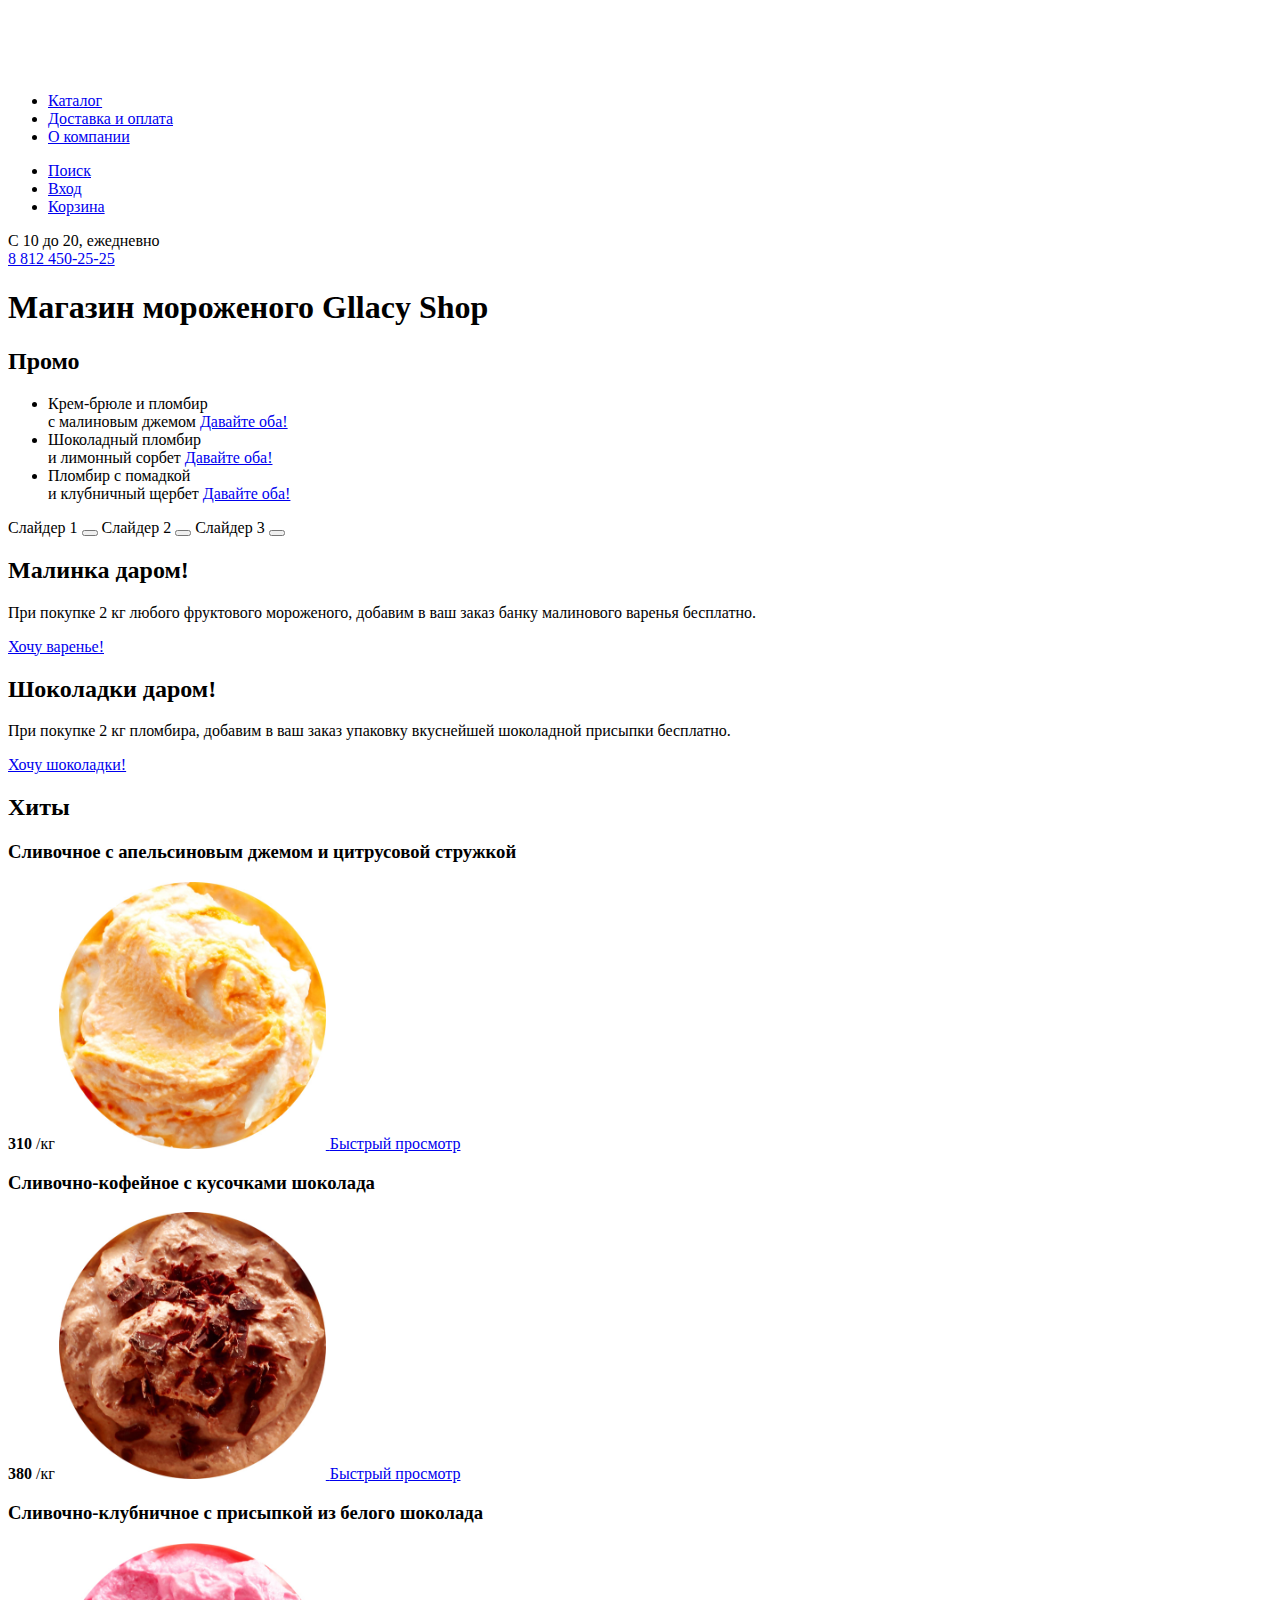
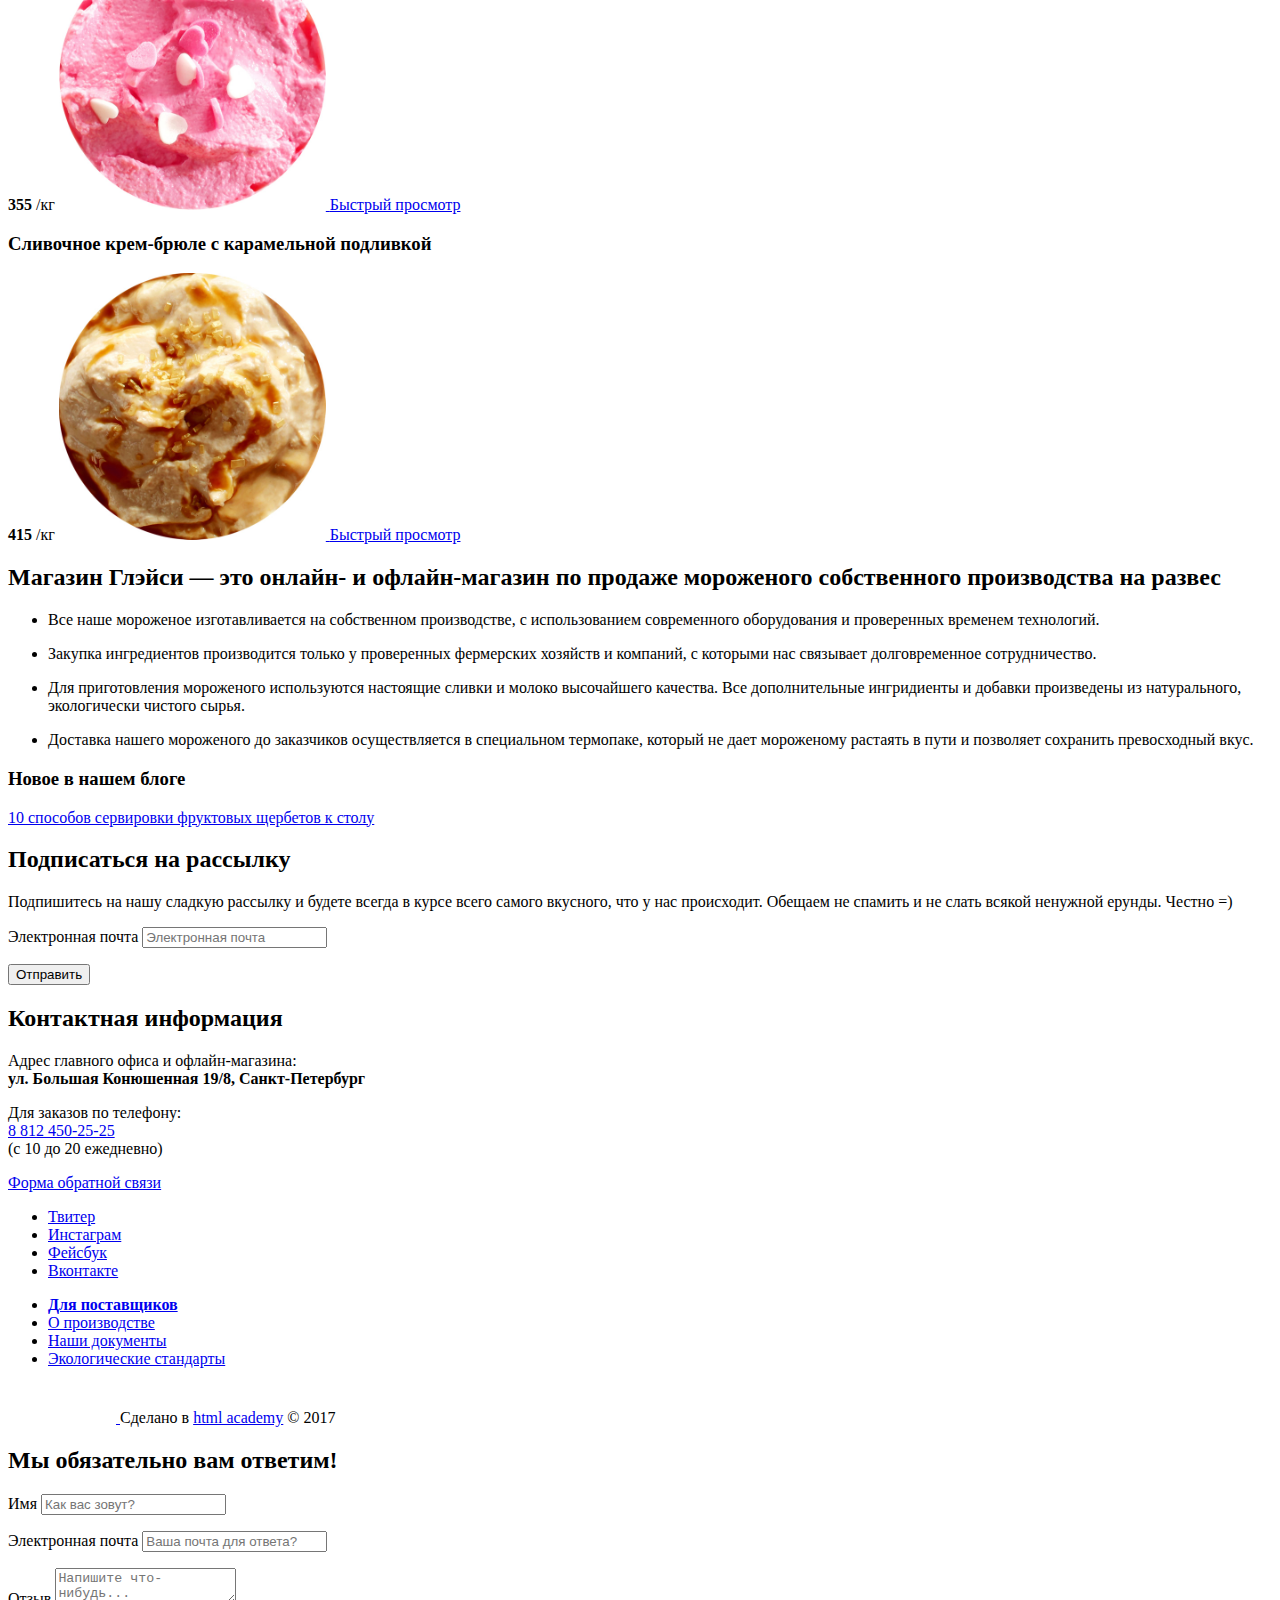
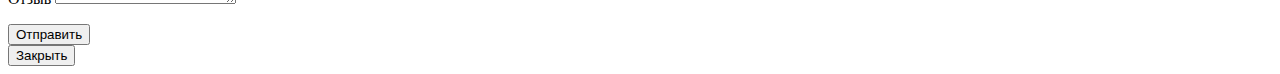
==== commit 201ce586: "Правки форм 2" ====
--- a/index.html
+++ b/index.html
@@ -41,23 +41,19 @@
         </ul>
         <ul class="user-nav">
           <li class="btn search-btn">
-            <a class="user-nav-link" href="search.html">Поиск</a> <!--Нужен тут адрес?-->
+            <a class="user-nav-link" href="#">Поиск</a>
             <!--search.svg-->
-            <section class="form form-search">
-              <h2 class="visually-hidden">Поиск</h2> <!--Нужен этот заголовок теперь?-->
+            <div class="form form-search">
               <form class="search-form" action="https://echo.htmlacademy.ru" method="post">
                 <label class="visually-hidden" for="search-form">Что ищем?</label>
                 <input class="search-input" id="search-form" type="search" placeholder="Что ищем?">
-                <!--Нужна тут скрытая кнопка или работа формы по enter тоже подойдёт?-->
-                <button class="visually-hidden" type="submit">Искать</button> 
               </form>
-            </section>
+            </div>
           </li>
           <li class="btn login-btn">
-            <a class="user-nav-link" href="login.html">Вход</a> <!--Нужен тут адрес?-->
+            <a class="user-nav-link" href="#">Вход</a>
             <!--login.svg-->
-            <section class="form form-login">
-              <h2 class="visually-hidden">Личный кабинет</h2>
+            <div class="form form-login">
               <form class="login-form" action="https://echo.htmlacademy.ru" method="post">
                 <p>
                   <label class="visually-hidden" for="userlogin">Электронная почта</label>
@@ -71,19 +67,19 @@
                 <a class="login-link" href="#">Забыли пароль?</a>
                 <a class="login-link" href="#">Новая регистрация</a>
               </form> 
-            </section>
+            </div>
           </li>
           <li class="btn basket-btn">
-            <a class="user-nav-link" href="basket.html">Корзина</a> <!--Нужен тут адрес?-->
+            <a class="user-nav-link" href="#">Корзина</a>
             <!--basket.svg basket-full.svg-->
-            <section class="form form-basket">
+            <div class="form form-basket">
               <h2 class="visually-hidden">Корзина</h2>
               <table class="basket-table">
                 <tr>
                   <td>
-                    <label class="visually-hidden" for="basket-delete-button">Удалить</label>
-                    <button class="basket-delete" id="basket-delete-button" type="button"></button>
-                    <!--X.svg-->
+                    <button class="basket-delete" type="button">
+                      <span class="visually-hidden">Удалить</span>  <!--X.svg-->  
+                    </button>            
                   </td>
                   <td>          
                     <a class="basket-goods" href="#">
@@ -102,9 +98,9 @@
                 </tr>
                 <tr>
                   <td>
-                    <label class="visually-hidden" for="basket-delete-button">Удалить</label>
-                    <button class="basket-delete" id="basket-delete-button" type="button"></button>
-                    <!--X.svg-->
+                    <button class="basket-delete" type="button">
+                      <span class="visually-hidden">Удалить</span>  <!--X.svg-->  
+                    </button>  
                   </td>
                   <td>          
                     <a class="basket-goods" href="#">
@@ -158,6 +154,7 @@
             <a class="btn" href="#">Давайте оба!</a>
           </li>
         </ul>
+        <!--Позже-->
         <label class="visually-hidden" for="slider1">Слайдер 1</label>
         <button class="slider-btn" id="slider1" type="button"></button>
         <label class="visually-hidden" for="slider2">Слайдер 2</label>
@@ -309,8 +306,7 @@
     </footer>
 
     <section class="modal modal-feedback">
-      <h2 class="visually-hidden">Обратная связь</h2>
-      <h3>Мы обязательно вам ответим!</h3>
+      <h2>Мы обязательно вам ответим!</h2>
       <form class="feedback-form" action="https://echo.htmlacademy.ru" method="post">
         <p>
           <label class="visually-hidden" for="feedback-name">Имя</label>
@@ -322,12 +318,13 @@
         </p>
         <p>
           <label class="visually-hidden" for="feedback-text">Отзыв</label>
-          <input class="feedback-input-text" id="feedback-text" type="email" placeholder="Напишите что-нибудь...">
+          <textarea class="feedback-input-text" id="feedback-text" placeholder="Напишите что-нибудь..." required></textarea>
         </p>
         <button class="btn" type="submit">Отправить</button>
       </form>
-      <label class="visually-hidden" for="modal-close-button">Закрыть</label>
-      <button class="modal-close" id="modal-close-button" type="button"></button> <!--X-big.svg-->
+      <button class="modal-close" id="modal-close-button" type="button">
+        <span class="visually-hidden">Закрыть</span>
+      </button> <!--X-big.svg-->
     </section>
 
   </body>
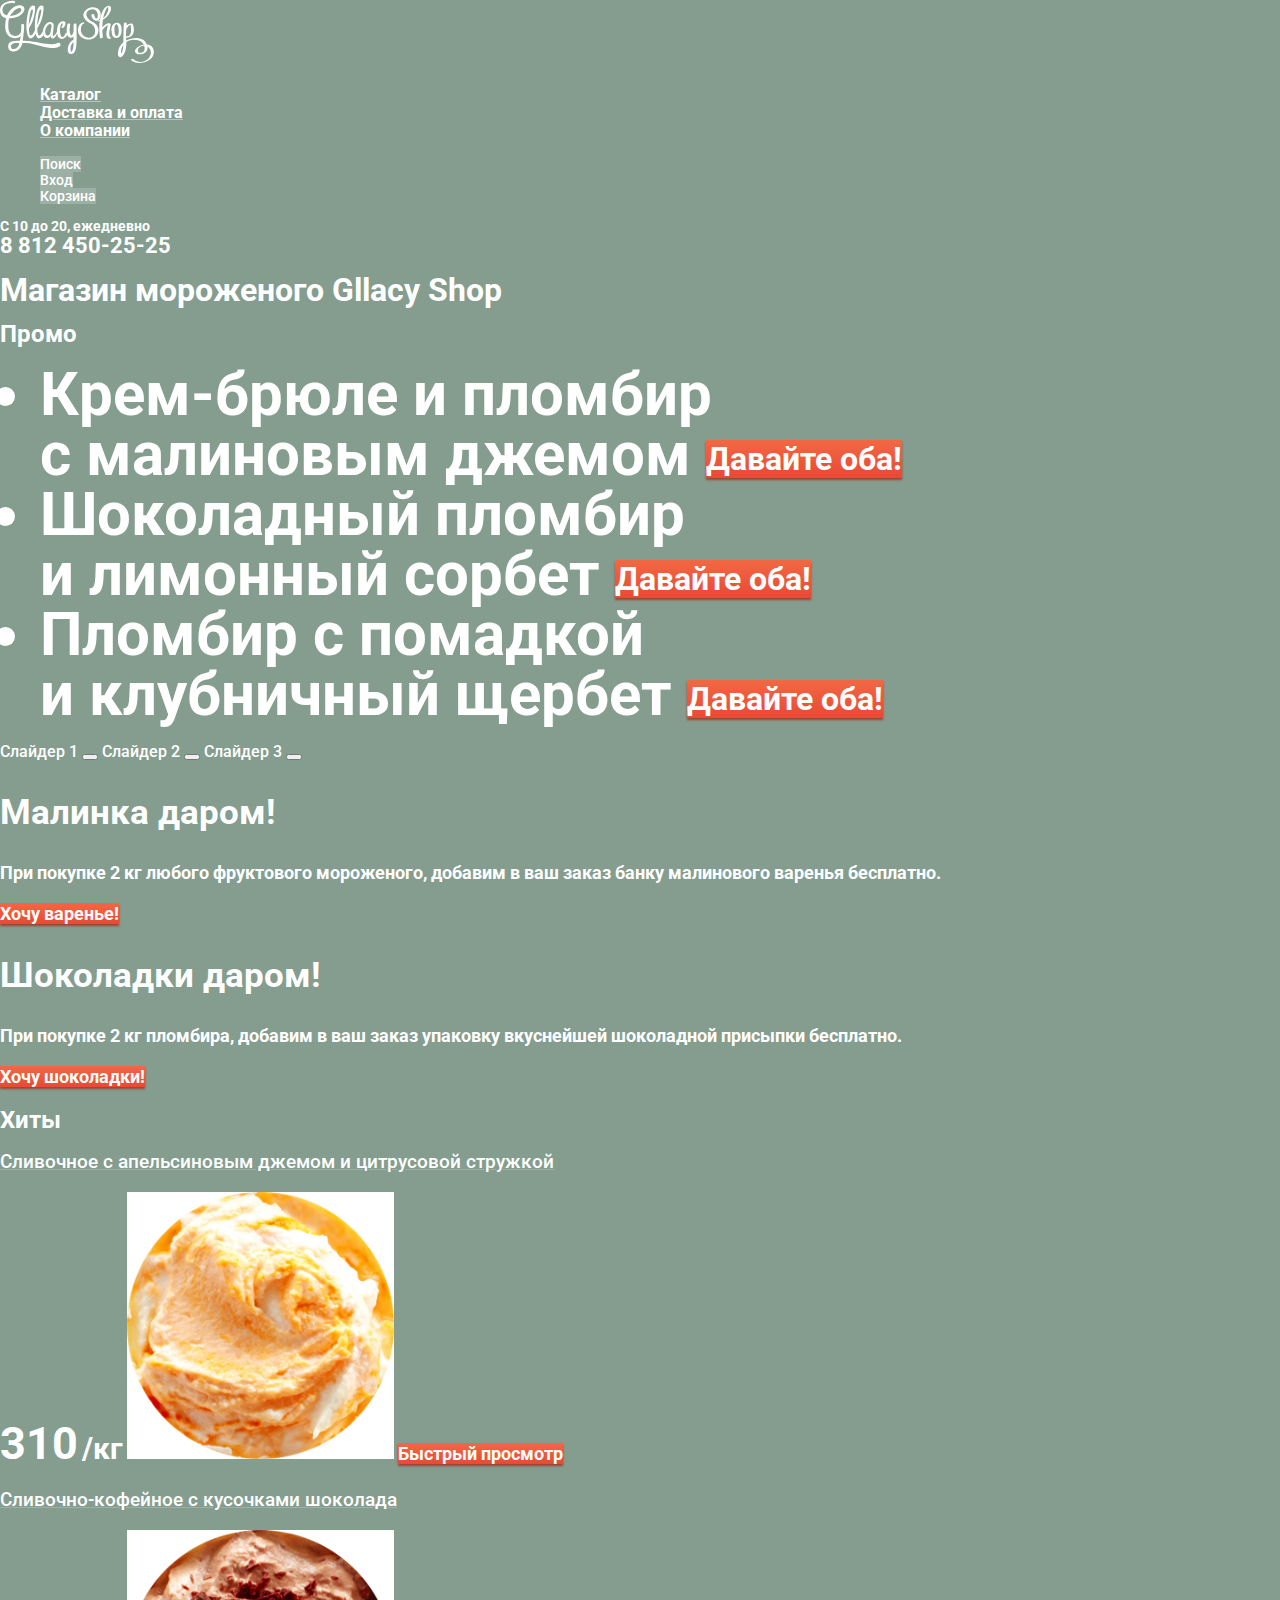
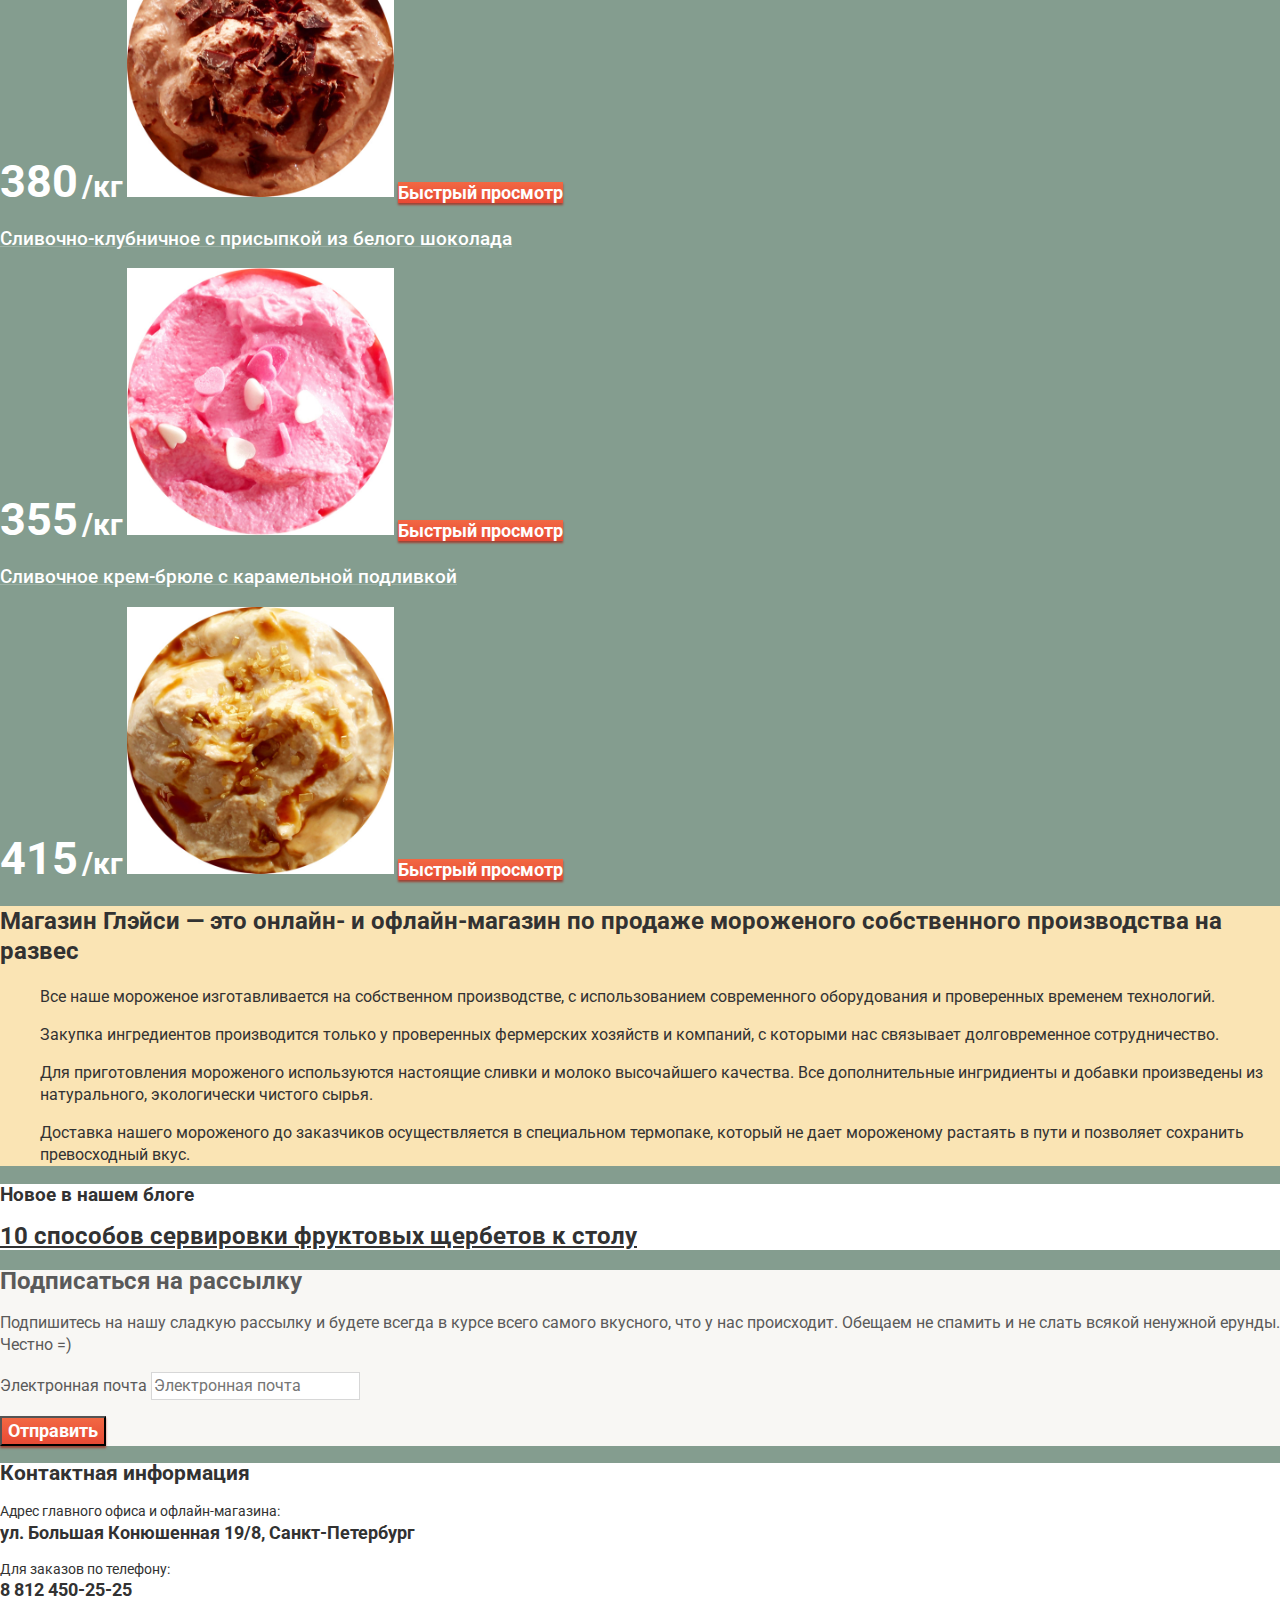
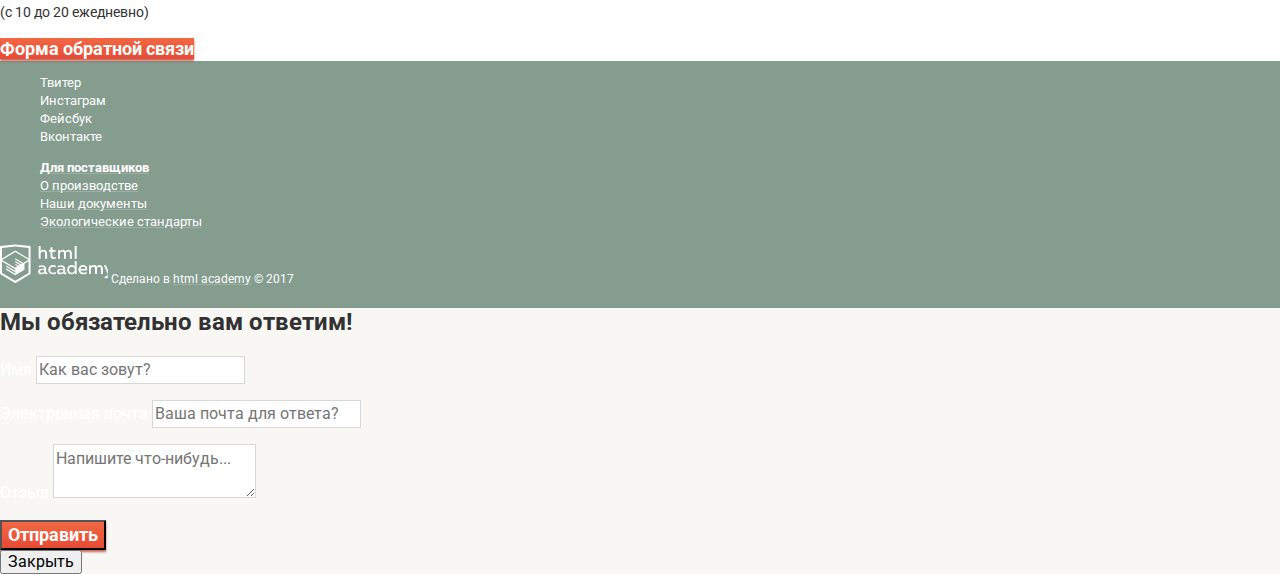
==== commit 7ae089f9: "Добавлены стили и шрифты" ====
--- a/index.html
+++ b/index.html
@@ -3,7 +3,9 @@
   <head>
     <meta charset="utf-8">
     <title>Gllacy Shop</title>
-    <link rel="stylesheet" href="css/style.css">
+    <link href="https://fonts.googleapis.com/css?family=Roboto:400,500,700&amp;subset=cyrillic" rel="stylesheet">
+    <link href="css/normalize.css" rel="stylesheet">
+    <link href="css/style.css" rel="stylesheet">
   </head>
   <body>
     <header class="page-header">
@@ -40,7 +42,7 @@
           </li>
         </ul>
         <ul class="user-nav">
-          <li class="btn search-btn">
+          <li class="search-btn">
             <a class="user-nav-link" href="#">Поиск</a>
             <!--search.svg-->
             <div class="form form-search">
@@ -50,7 +52,7 @@
               </form>
             </div>
           </li>
-          <li class="btn login-btn">
+          <li class="login-btn">
             <a class="user-nav-link" href="#">Вход</a>
             <!--login.svg-->
             <div class="form form-login">
@@ -69,10 +71,10 @@
               </form> 
             </div>
           </li>
-          <li class="btn basket-btn">
+          <li class="basket-btn">
             <a class="user-nav-link" href="#">Корзина</a>
             <!--basket.svg basket-full.svg-->
-            <div class="form form-basket">
+            <section class="form form-basket">
               <h2 class="visually-hidden">Корзина</h2>
               <table class="basket-table">
                 <tr>
@@ -118,7 +120,7 @@
                   </td>
                 </tr>
               </table>
-              <b>Итого: 750 рублей</b>
+              <span class="basket-total">Итого: 750 рублей</span>
               <p>
                 <button class="btn" type="button">Оформить заказ</button>
               </p>
@@ -141,17 +143,17 @@
           <li class="slider-item">
             Крем-брюле и пломбир<br> <!--slider-1.jpg-->
             c малиновым джемом
-            <a class="btn" href="#">Давайте оба!</a>
+            <a class="btn btn-slider" href="#">Давайте оба!</a>
           </li>
           <li class="slider-item">
             Шоколадный пломбир<br> <!--slider-2.jpg-->
             и лимонный сорбет
-            <a class="btn" href="#">Давайте оба!</a>
+            <a class="btn btn-slider" href="#">Давайте оба!</a>
           </li>
           <li class="slider-item">
             Пломбир с помадкой<br> <!--slider-3.jpg-->
             и клубничный щербет
-            <a class="btn" href="#">Давайте оба!</a>
+            <a class="btn btn-slider" href="#">Давайте оба!</a>
           </li>
         </ul>
         <!--Позже-->
@@ -180,8 +182,9 @@
         <!--hit.svg P.svg-->
         <h2 class="visually-hidden">Хиты</h2>
         <article class="catalog-item">
-          <h3>Сливочное с апельсиновым джемом и цитрусовой стружкой</h3>
-          <b>310</b> /кг
+          <h3>Сливочное с апельсиновым джемом и цитрусовой стружкой</h3> <!--Может, сделать ссылкой?-->
+          <span class="catalog-price">310</span>
+          <span class="catalog-kg">/кг</span>
           <a class="catalog-img" href="#">
             <img src="img/orange-ice-cream.jpg" width="267" height="267" alt="Апельсиновое мороженое">
           </a>
@@ -189,7 +192,8 @@
         </article>
         <article class="catalog-item">
           <h3>Сливочно-кофейное с кусочками шоколада</h3>
-          <b>380</b> /кг
+          <span class="catalog-price">380</span>
+          <span class="catalog-kg">/кг</span>
           <a class="catalog-img" href="#">
             <img src="img/coffee-ice-cream.jpg" width="267" height="267" alt="Кофейное мороженое">
           </a>
@@ -197,7 +201,8 @@
         </article>
         <article class="catalog-item">
           <h3>Сливочно-клубничное с присыпкой из белого шоколада</h3>
-          <b>355</b> /кг
+          <span class="catalog-price">355</span>
+          <span class="catalog-kg">/кг</span>
           <a class="catalog-img" href="#">
             <img src="img/strawberry-ice-cream.jpg" width="267" height="267" alt="Клубничное мороженое">
           </a>
@@ -205,7 +210,8 @@
         </article>
         <article class="catalog-item">
           <h3>Сливочное крем-брюле с карамельной подливкой</h3>
-          <b>415</b> /кг
+          <span class="catalog-price">415</span>
+          <span class="catalog-kg">/кг</span>
           <a class="catalog-img" href="#">
             <img src="img/creme-brulee-cream.jpg" width="267" height="267" alt="Крем-брюле">
           </a>
@@ -255,14 +261,14 @@
         <h2 class="visually-hidden">Контактная информация</h2>
         <p>
           Адрес главного офиса и офлайн-магазина:<br>
-          <b>ул. Большая Конюшенная 19/8, Санкт-Петербург</b>
+          <span class="contacts-adress">ул. Большая Конюшенная 19/8, Санкт-Петербург</span>
         </p>
         <p>
           Для заказов по телефону:<br>
-          <a class="phone" href="tel:+781245502525">8 812 450-25-25</a><br> <!--Такой же класс, как и у телефона в шапке?-->
-          (с 10 до 20 ежедневно)
-        </p>
-        <a class="btn" href="feedback.html">Форма обратной связи</a> <!--Нужен тут адрес?-->
+          <a class="contacts-phone" href="tel:+781245502525">8 812 450-25-25</a><br>
+          <span class="contacts-worktime">(с 10 до 20 ежедневно)</span>
+        </p>
+        <a class="btn" href="feedback.html">Форма обратной связи</a>
       </section>
     </main>
 
@@ -301,7 +307,7 @@
         <a class="copyright-logo" href="https://htmlacademy.ru/intensive/htmlcss">
           <img alt="html academy" src="img/htmlacademy.svg" width="108" height="39">
         </a>
-        Сделано в <a href="https://htmlacademy.ru/intensive/htmlcss">html academy</a> &copy; 2017
+        Сделано в <a class="copyright-link" href="https://htmlacademy.ru/intensive/htmlcss">html academy</a> &copy; 2017
       </div>
     </footer>
 
--- a/css/style.css
+++ b/css/style.css
@@ -1,20 +1,486 @@
-
-.site-nav .sub-nav {
-	display:none;
-}
-
-.site-nav .site-nav-item:hover .sub-nav {
+body {
+	margin: 0;
+	padding: 0;
+
+	font-family: 'Roboto', Arial, sans-serif;
+	font-size: 16px;
+	line-height: 22px;
+	font-weight: 500;
+	color: #ffffff;
+
+	background-color: #849d8f;
+}
+
+a {
+	text-decoration: none;
+}
+
+.btn {
+	font-size: 18px;
+	line-height: 24px;
+	font-weight: bold;
+	color: #fefefe;
+	text-align: center;
+	vertical-align: middle;
+
+	background-image: linear-gradient(to top, #e74a35, #f26843);
+    box-shadow: 0px 2px 2px 0 rgba(172, 16, 0, 0.64);
+}
+
+.btn:hover,
+.btn:focus {
+	background-image: 
+	  linear-gradient(to top, #e74a35, #f26843),
+	  linear-gradient(rgba(255, 255, 255, 0.2), rgba(255, 255, 255, 0.2));
+    box-shadow: 0px 2px 2px 0 #ac1000;
+}
+
+.btn:active {
+	background-image:
+	  linear-gradient(to bottom, #e74a35, #f26843),
+	  linear-gradient(rgba(0, 0, 0, 0.07), rgba(0, 0, 0, 0.07));
+    box-shadow: inset 0px 2px 2px 0 #942718;
+}
+
+.btn-slider {
+	font-size: 32px;
+	line-height: 44px;	
+}
+
+.btn-filters {
+	font-size: 16px;
+	line-height: 18px;
+	font-weight: 500;
+	color: #ffffff;
+
+	background: rgba(255,255,255,0.2);
+	border: solid 2px #ffffff;
+	box-shadow: none;
+}
+
+.btn-filters:hover,
+.btn-filters:focus,
+.btn-filters:active {
+	font-size: 16px;
+	line-height: 18px;
+	font-weight: 500;
+	color: #323232;
+
+	background: #f8f7f4;
+	border: solid 2px #ffffff;
+	box-shadow: none;
+}
+
+/*Шапка_начало*/
+
+.main-nav {
+	color: #ffffff;
+
+	background-color: #849d8f;
+}
+
+.site-nav {
+	font-size: 16px;
+	line-height: 18px;
+	font-weight: bold;
+	list-style: none;
+}
+
+.sub-nav {
+	font-size: 14px;
+	line-height: 16px;
+	font-weight: normal;
+	list-style: none;
+
+	background-color: #f8f7f4;
+}
+
+.user-nav {
+	font-size: 14px;
+	line-height: 16px;
+	font-weight: 500;
+	list-style: none;
+}
+
+.user-nav a {
+	color: #ffffff;
+
+	background-color: rgba(255,255,255,0.2);
+}
+
+.site-nav-link {
+	color: #ffffff;
+	text-decoration-line: underline;
+	text-decoration-color: rgba(255,255,255,0.4);
+}
+
+/*.header-worktime a {
+	color: #ffffff;
+}*/
+
+.sub-nav-link {
+	color: #323232;
+}
+
+.form {
+	font-size: 14px;
+	line-height: 24px;
+	color: #999999;
+	background-color: #f8f7f4;
+}
+
+.login-link {
+	font-size: 13px;
+	color: #323232;
+	text-decoration-line: underline;
+	text-decoration-color: rgba(0,0,0,0.2);
+}
+
+.form-basket {
+	font-size: 13px;
+	line-height: 16px;
+	color: #323232;
+}
+
+.basket-price {
+	color: #999999;
+}
+
+.basket-total {
+	font-size: 15px;
+	font-weight: bold;
+	line-height: 18px;
+}
+
+.header-worktime {
+	font-size: 14px;
+	line-height:16px;
+	font-weight: bold;
+}
+
+.phone {
+	font-size: 22px;
+	line-height:24px;
+	font-weight: bold;	
+	color: #ffffff;
+}
+
+/*Шапка_конец*/
+
+
+/*Состояния_начало*/
+
+.site-nav-link:hover,
+.site-nav-link:focus {
+	color: #333333; /*Может быть тут цвет как у вход/поиск/корзина? #323232*/
+
+	background-color: #f7f6f3; /*Может быть тут цвет как у вход/поиск/корзина? #f8f7f4*/
+}
+
+.site-nav-link:active {
+	color: #333333;
+
+	background-color: #ededed;
+}
+
+.site-nav-current > a {
+	text-decoration: none;
+
+	background-color: #d07058;
+}
+
+.sub-nav-link:hover,
+.sub-nav-link:focus {
+	background-color: #fbded7;
+}
+
+.sub-nav-link:active {
+	background-color: #f6b5a5;
+}
+
+.sub-nav-current a {
+	color: #ffffff;
+
+	background-color: #d07058;
+}
+
+.user-nav-link:hover,
+.user-nav-link:focus {
+	color: #323232;
+
+	background-color: #f8f7f4;
+}
+
+.login-link:hover {
+	color: #e84d37;
+	text-decoration-color: rgba(0,0,0,0.2);
+}
+
+.site-nav-item:hover .sub-nav {
 	display: block;
 }
 
-.user-nav .form-search,
-.user-nav .form-login,
-.user-nav .form-basket {
+.sub-nav,
+.form-search,
+.form-login,
+.form-basket {
 	display: none;
 }
 
-.user-nav .search-btn:hover .form-search,
-.user-nav .login-btn:hover .form-login,
-.user-nav .basket-btn:hover .form-basket {
+.search-btn:hover .form-search,
+.search-btn:focus .form-search,
+.login-btn:hover .form-login,
+.login-btn:focus .form-login,
+.basket-btn:hover .form-basket,
+.basket-btn:focus .form-basket {
 	display: block;
-}+}
+
+.form .input:hover,
+.form .input:focus  {
+	border: solid 2px rgba(154, 154, 154, 0.52);
+}
+/*Состояния_конец*/
+
+.slider-item {
+	font-size: 60px;
+	line-height:60px;
+	font-weight: bold;
+}
+
+.promo h2 {
+    font-size: 35px;
+    line-height: 41px;
+    font-weight: bold;
+}
+
+.promo p {
+	font-size: 18px;
+    font-weight: bold;
+}
+
+.catalog-item h3 {
+	font-weight: 500;
+	text-decoration-line: underline;
+	text-decoration-color: rgba(255,255,255,0.2);
+}
+
+.catalog-price {
+	font-size: 45px;
+    line-height: 45px;
+    font-weight: bold;
+}
+
+.catalog-kg {
+	font-size: 30px;
+    line-height: 45px;
+    font-weight: bold;
+}
+
+.features {
+	color: #323232;
+
+	background: #fae4b4 url("img/waffle.jpg") repeat; /*не работает вафля*/
+}
+
+.features h2 {
+	font-size: 24px;
+    line-height: 30px;
+}
+
+.features-list {
+	list-style: none;
+}
+
+.feature-item p {
+	font-weight: normal;
+}
+
+.news {
+	font-weight: normal;
+	color: #323232;
+	background: white url("img/article-ice-cream.jpg") no-repeat; /*не работает мороженка*/
+}
+
+.news-link {
+	font-size: 24px;
+	line-height: 30 px;
+	font-weight: bold;
+	color: #323232;
+	text-decoration: underline;
+}
+
+.news-link:hover,
+.news-link:focus,
+.news-link:active {
+	color: #e84d37;
+}
+
+.subscription {
+	font-weight: normal;
+	color: #5a5a5a;
+
+	background: #f8f7f4 url("img/subscriprion.svg") no-repeat; /*не работает градиент*/
+}
+
+.subscription-form {
+	font-size: 16px;
+}
+
+.contacts {
+	font-size: 14px;
+	line-height: 20px;
+	font-weight: normal;
+	color: #323232;
+
+	background-color: #ffffff;
+}
+
+.contacts-adress {
+	font-size: 18px;
+	line-height: 24px;
+	font-weight: bold;
+}
+
+.contacts-phone {
+	font-size: 18px;
+	line-height: 22px;
+	font-weight: bold;
+	color: #323232;
+}
+
+.contacts-worktime {
+	line-height: 22px;
+}
+
+/*Каталог_начало*/
+
+.breadcrumbs {
+	list-style: none;
+}
+
+.breadcrumbs-link {
+	font-size: 14px;
+	line-height: 16px;
+	font-weight: normal;
+	color: #ffffff;
+
+    text-decoration-line: underline;
+	text-decoration-color: rgba(255,255,255,0.2);
+}
+
+.breadcrumbs-current {
+	text-decoration: none;
+}
+
+.page-title {
+	font-size: 35px;
+	line-height: 41px;
+	font-weight: bold;
+}
+
+.filters-title {
+	font-size: 14px;
+	line-height: 16px;
+}
+
+.sort,
+.price {
+	color: #ffffff;
+	line-height: 18px;
+
+	background-color: rgba(255,255,255,0.2);
+	/*rgba(248, 247, 244, 0.2); - везде, кроме .sort, фон #ffffff, поэтому делаем для .sort тоже #ffffff*/
+}
+
+.paginator-list {
+	list-style: none;
+}
+
+.paginator-link {
+	line-height: 18px;
+	color: #ffffff;
+}
+
+.paginator-current {
+	color: #323232;
+
+	background-color: #ffffff;
+}
+
+.paginator-item:first-child {
+	color: rgba(255,255,255,0.2);
+}
+
+
+/*Каталог_конец*/
+
+
+/*Подвал_начало*/
+.page-footer {
+	font-size: 13px;
+	line-height: 18px;
+	font-weight: normal;
+}
+.page-footer ul {
+	list-style: none;
+}
+
+.social-link {
+	color: #ffffff;
+}
+
+.doc-link {
+	color: #ffffff;
+	text-decoration-line: underline;
+	text-decoration-color: rgba(255,255,255,0.2);
+}
+
+.footer-copyright {
+	font-size: 12px;
+	color: #fefefe;
+}
+
+.copyright-link {
+	color: #fefefe;
+	text-decoration-line: underline;
+	text-decoration-color: rgba(255,255,255,0.2);
+}
+
+.doc-link:hover,
+.doc-link:focus,
+.doc-link:active,
+.copyright-link:hover,
+.copyright-link:focus,
+.copyright-link:active {
+	color: #ffbc9e;
+	text-decoration-color: rgba(255,188,158,0.2);
+}
+
+/*Подвал_конец*/
+
+.modal-feedback {
+	background-color: #f8f7f4;
+}
+
+.modal-feedback h2 {
+	font-size: 24px;
+	line-height: 28px;
+	color: #323232;
+}
+
+.feedback-input {
+	line-height: 24px;
+	color: #999999;
+
+	background-color: #ffffff;
+    border: solid 1px rgba(178, 178, 178, 0.52);
+}
+
+.feedback-input-text {
+	line-height: 24px;
+	color: #999999;
+
+	background-color: #ffffff;
+    border: solid 1px rgba(178, 178, 178, 0.52);
+}
